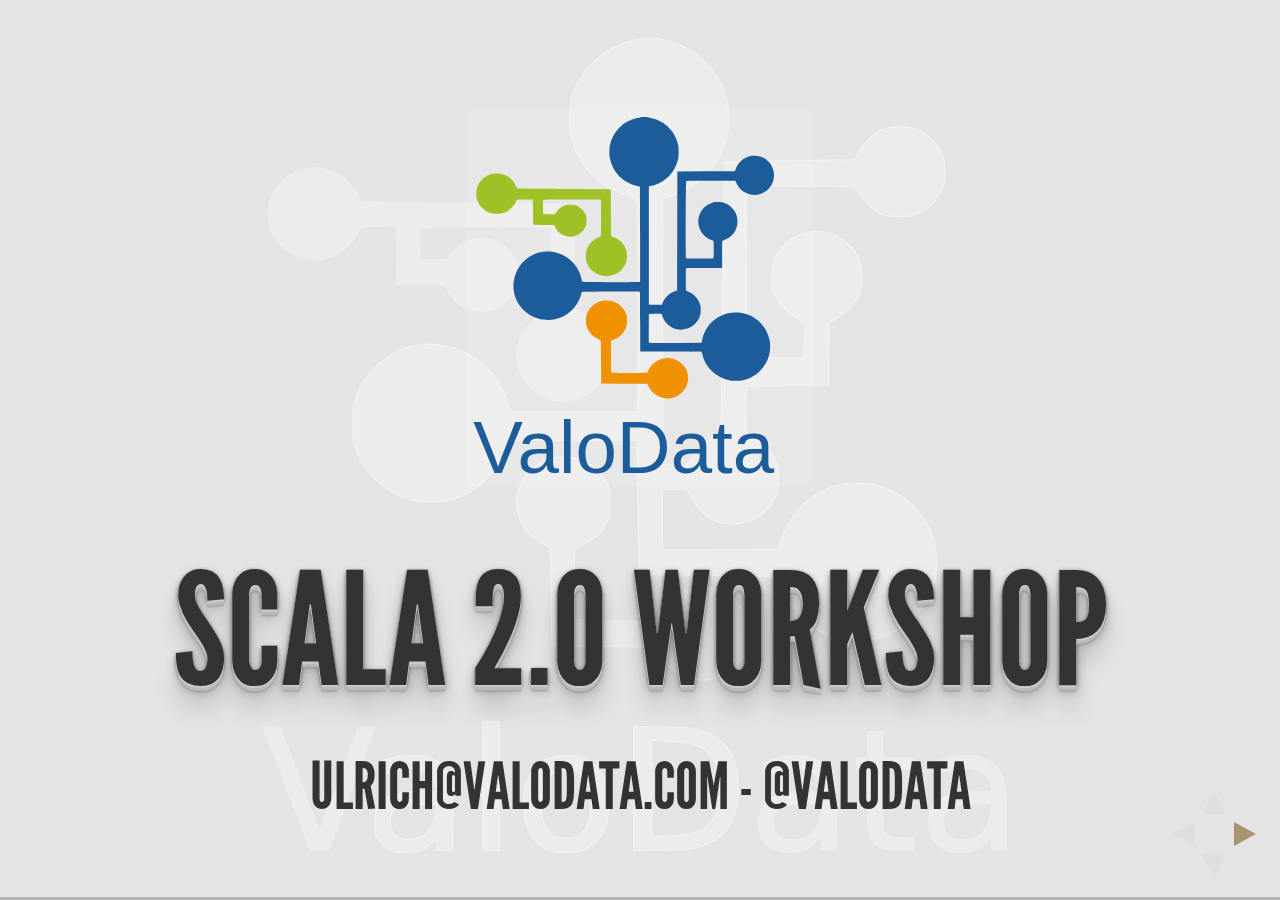
==== ScalaJs/index.html @ 67d509e0 "update index.html" ====
<!doctype html>
<html>
	<head>
		<meta charset="utf-8">
		<meta name="viewport" content="width=device-width, initial-scale=1.0, maximum-scale=1.0, user-scalable=no">

		<title>reveal.js</title>

		<link rel="stylesheet" href="css/reveal.css">
		<link rel="stylesheet" href="css/theme/gris.css">

		<!-- Theme used for syntax highlighting of code -->
		<link rel="stylesheet" href="lib/css/zenburn.css">

		<!-- Printing and PDF exports -->
		<script>
			var link = document.createElement( 'link' );
			link.rel = 'stylesheet';
			link.type = 'text/css';
			link.href = window.location.search.match( /print-pdf/gi ) ? 'css/print/pdf.css' : 'css/print/paper.css';
			document.getElementsByTagName( 'head' )[0].appendChild( link );
		</script>
	</head>
	<body class="default">
		<div class="reveal">
			<div class="slides">
				<section body class="home">
					<p>
					<object data="your.svg" type="image/svg+xml">
  					<img class="plain" width="300px" src="images/valodata_logo.svg"  />
					</object>
					</p>
					<h1 id="scala-workshop">Scala 2.0 Workshop</h1>
					<h3 id="email">ulrich@valodata.com - @valodata</h3>
					
				</section>
				<section>
					<h2 id="agenda">Agenda</h2>
					<ol> 
					<strong><li>Scala for Spark</li>
					<li>Spark</li>
					<li>RDD Operations</li>
					<li>Spark SQL</li>
					<li>Machine Learning</li>
					<li>Data Visualisation</li>
					<li>Self Contained Applications</li>
					</strong>					
					</ol>

				</section>

				<section>
					<h1 id="scala-for-spark">Scala for Spark</h1>
				</section>
				
				<section>
					<h2 id="building-blocks">Building blocks</h2>
					<ul>
						<li>Data</li>
						<li>Expressions</li>
						<li>Functions</li>
						<li>Collections</li>
					</ul>
				</section>


				
				<section>

					<section>
						<h2 id="data">Data</h2>
							<ul>
								<li>Literals, Values, Variables, Types and Naming </li>
							</ul>
					</section>
					<section>
					<h2 id="data_1">Data</h2> 
					<p>Numeric Types:</p>

					<table>
						<thead>
						<tr>
						<th>Name</th>
						<th>Description</th>
						<th>Size</th>
						<th>Min</th>
						<th>Max</th>
						</tr>
						</thead>
						<tbody>
						<tr>
						<td>Byte</td>
						<td>Signed integer</td>
						<td>1byte</td>
						<td>–127</td>
						<td>128</td>
						</tr>
						<tr>
						<td>Short</td>
						<td>Signed integer</td>
						<td>2bytes</td>
						<td>–32768</td>
						<td>32767</td>
						</tr>
						<tr>
						<td>Int</td>
						<td>Signed integer</td>
						<td>4bytes</td>
						<td>–2<sup>31</sup></td>
						<td>2<sup>31</sup>–1</td>
						</tr>
						<tr>
						<td>Long</td>
						<td>Signed integer</td>
						<td>8bytes</td>
						<td>2<sup>63</sup></td>
						<td>2<sup>63</sup>–1</td>
						</tr>
						<tr>
						<td>Float</td>
						<td>Signed floating point</td>
						<td>4bytes</td>
						<td>n/a</td>
						<td>n/a</td>
						</tr>
						<tr>
						<td>Double</td>
						<td>Signed floating point</td>
						<td>8bytes</td>
						<td>n/a</td>
						<td>n/a</td>
						</tr>
						</tbody>
					</table>

					</section>


					<section>
						<h2 id="data_1">Data</h2> 
						<p>Nonnumeric Types Instantiables:</p>
						<table>
							<thead>
							<tr>
							<th>Name</th>
							<th>Description</th>
							</tr>
							</thead>
							<tbody>
							<tr>
							<td>Char</td>
							<td>Unicode character</td>
							</tr>
							<tr>
							<td>Boolean</td>
							<td>true or false</td>
							</tr>
							<tr>
							<td>String</td>
							<td>A string of characters (i.e., text)</td>
							</tr>
							</tbody>
						</table>
					</section>

				
					<section>
						<h2 id="data_1">Data</h2> 
						<p>Nonnumeric Types Non-Instantiables:</p>
						<table>
							<thead>
							<tr>
							<th>Name</th>
							<th>Description</th>
							</tr>
							</thead>
							<tbody>
							<tr>
							<td>Any</td>
							<td>The root of all types in Scala</td>
							</tr>
							<tr>
							<td>AnyVal</td>
							<td>The root of all value types</td>
							</tr>
							<tr>
							<td>AnyRef</td>
							<td>The root of all reference (nonvalue) types</td>
							</tr>
							<tr>
							<td>Nothing</td>
							<td>The subclass of all types</td>
							</tr>
							<tr>
							<td>Null</td>
							<td>The subclass of all AnyRef types signifying a null value</td>
							</tr>
							<tr>
							<td>Unit</td>
							<td>Denotes the lack of a value</td>
							</tr>
							</tbody>
						</table>
					</section>

					<section>
						<h2 id="data_1">Data</h2> 
						<p>Data Types Summary:</p>
						<p><img alt="" src="./images/dataTypes.png" /> </p>
					</section>
					
					<section>
						<h2 id="data_1">Data</h2> 
						<p><strong>Naming:</strong></p>
						<p style="text-align: left" >Scala names can use letters, numbers, and a range of special operator characters. <br />
This makes it possible to use standard mathematical operators (e.g., * and :+ ) and constants (e.g., π and φ ) in place of longer names to make the code more expressive.</p>
<p><strong>Camel Case Convention:</strong><br/></p>
<p style="text-align: left">
- Value and variable names -&gt; start with a lowercase letter and then capitalize additional words. <br />
- Types and classes follow camel case but start with an uppercase letter.</p>
					</section>

					<section>
						<p>Exercise:</p>
						<p> Using the formula (x*9/5)+32 </p>
						<p> Find the temperature in Farenheit </p>
					</section>
					<section>
						<p> Using the formula (x*9/5)+32 </p>
						<p> Find the temperature in Farenheit </p>
						<p>Solution:</p>
  						<pre><code class="scala">scala> val celcius = 24
scala> val farenheit = (celcius*9/5)+32
farenheit: Int = 75
</code></pre>
					</section>
						
				
				</section>

				<section>
					<section>
					
						<h2 id="expression">Expressions</h2>					
						<p><strong>Definition:</strong> A single unit of code that returns a value:</p>
						<pre><code class="scala">scala> "hello"
res0: String = hello

scala> "hel" + 'l' + "o"
res1: String = hello</code></pre>
						<p><strong>Syntax:</strong> Defining Values and Variables, Using Expressions:<p>						
						<pre><code class="scala">val &lt;identifier&gt;[: &lt;type&gt;] = &lt;expression&gt;
var &lt;identifier&gt;[: &lt;type&gt;] = &lt;expression&gt;</code></pre>							

					</section>

					<section>
						<h2 id="expression">Expressions</h2>					
						<p><strong>Blocks:</strong></p>
						<pre><code class="scala">scala> val x = 5 * 20; val amount = x + 10
x: Int = 100
amount: Int = 110</code></pre>
						<pre><code class="scala">scala> val amount = { val x = 5 * 20; x + 10 }
amount: Int = 110</code></pre>		
						<p>Or accross several lines:</p>
						<pre><code class="scala">scala> val amount = {
		    val x = 5 * 20
		    x + 10
		    }
amount: Int = 110</code></pre>								

					</section>
					<section>
						<h2 id="expression">Expressions</h2>					
						<p><strong>If...Else expression:</strong></p>
						<p><strong>Syntax:</strong></p>
						<pre><code class="scala">if ( &lt;boolean expression=""&gt;)  &lt;expression&gt;
else  &lt;expression&gt;</code></pre>
						<p><strong>Example:</strong></p>
						<pre><code class="scala">scala> val x = 10; val y = 20
x: Int = 10
y: Int = 20
scala> val max = if (x > y) x else y
max: Int = 20</code></pre>
									

					</section>
					<section>
						<h2 id="expression">Expressions</h2>					
						<p><strong>Match expression:</strong></p>
						<p><strong>Syntax:</strong></p>
						<pre><code class="scala">&lt;expression&gt; match {
case &lt;pattern match=""&gt; =&gt; &lt;expression&gt;
[case...]
}</code></pre>
						<p><strong>Example:</strong></p>
						<pre><code class="scala">scala> val x = 10; val y = 20
x: Int = 10
y: Int = 20
scala> val max = x > y match {
case true => x
case false => y
 }
max: Int = 20</code></pre>
									

					</section>
					<section>
						<h2 id="expression">Expressions</h2>					
						<p><strong>Loops:</strong></p>
						<p><strong>Syntax:</strong></p>
						<pre><code class="scala">&lt;expression&gt; for (&lt;identifier&gt; <- &lt;iterator&gt;) [yield] [&lt;expression&gt;]
</code></pre>
						<p><strong>Example:</strong></p>
						<pre><code class="scala">scala> val threes = for (i <- 1 to 20 if i % 3 == 0) yield i
threes: scala.collection.immutable.IndexedSeq[Int] = Vector(3, 6, 9, 12, 15, 18) </code></pre>
									

					</section>
					<section>
						<h2 id="expression">Expressions</h2>					
						<p><strong>Exercise:</strong></p>
						<p style="text-align: left">Given a double <strong >amount</strong > , write an expression to return “greater” if it is more than zero, “same” if it equals zero, and “less” if it is less than zero. Can you write this with if..else blocks? How about with match expressions?</p>
					</section>
					<section>
						<h2 id="expression">Expressions</h2>					
						<p><strong>Exercise: Solution</strong></p>
						<p style="text-align: left">Given a double <strong >amount</strong > , write an expression to return “greater” if it is more than zero, “same” if it equals zero, and “less” if it is less than zero. Can you write this with if..else blocks? How about with match expressions?</p>
						<pre><code class="scala">scala> val amount = 1.1
scala> if (amount > 0) "greater" else if (amount < 0) "less" else "same"
res0: String = greater</code></pre> 	
						<pre><code class="scala">scala> amount match {
case x if x > 0 => "greater"
case x if x < 0 => "lesser"
case x => "same"
}
res1: String = greater</code></pre> 					
					</section>
				</section>
				<section>
					<section>
					<h2 id="functions">Functions</h2>
					<li style="text-align: left"><strong>Functional programming languages</strong> are geared to support the creation of highly reusable and composable functions.</li>
					<li style="text-align: left">A simple function (e.g., to double a number) may be picked up and applied
across a 50,000-node list, or given to an actor to be executed either locally or in a remote server.</li>
					</section>
					<section>
					<h2 id="functions">Functions</h2>
					<p><strong>Syntax:</strong> </p>
					<pre><code class="scala">def &lt;identifier&gt;(&lt;identifier&gt;: &lt;type&gt;[, ... ]): &lt;type&gt; = &lt;expression&gt;</code></pre>
					<p><strong>Example:</strong> Function that performs an multiplication</p>
					<pre><code class="scala">scala> def multiplier(x: Int, y: Int): Int = { x * y }
multiplier: (x: Int, y: Int)Int
scala> multiplier(6, 7)
res0: Int = 42 </code></pre>
					
					</section>
					<section>
					<h2 id="functions">Functions</h2>
					<p><strong>Recursive Functions:</strong> </p>
					<p style="text-align: left" ><strong>Definition:</strong> A function that may invoke itself, preferably with some type of parameter or external condition that will be checked to avoid an infinite loop</p>
					<p style="text-align: left" ><strong>Example:</strong> A recursive function that raises an integer by a given positive exponent:</p>
					<pre><code class="scala">scala> def power(x: Int, n: Int): Long = {
if (n >= 1) x * power(x, n-1)
else 1
}
power: (x: Int, n: Int)Long
scala> power(2, 8)
res6: Long = 256</code></pre>
					
					</section>
					<section>
						<h2 id="functions">Functions</h2>					
						<p><strong>Exercise:</strong></p>
						<p style="text-align: left">Write a function that computes the area of a circle given its radius.</p>
					</section>
					<section>
						<h2 id="functions">Functions</h2>					
						<p><strong>Exercise: Solution</strong></p>
						<p style="text-align: left">Write a function that computes the area of a circle given its radius.</p>
						<pre><code class="scala">scala> def area(r:Double) = r * r * 3.14159</code></pre>
						<p> Or:</p>
						<pre><code class="scala">scala> import scala.math._
scala> def area(r:Double) = Pi*pow(r,2)
</code></pre>						
					</section>
					<section>
					<h2 id="functions">Functions</h2>
					<p><strong>Partially Applied Functions and Currying</strong> </p>
					<p>Example of Partialy Applied Function </p>
					<pre><code class="scala">scala> def factorOf(x: Int, y: Int) = y % x == 0
factorOf: (x: Int, y: Int)Boolean</code></pre>
					<pre><code class="scala">scala> val multipleOf3 = factorOf(3, _: Int)
multipleOf3: Int => Boolean = &lt;function1&gt;
scala> val y = multipleOf3(78)
y: Boolean = true</code></pre>
					</section>
					<section>
					<h2 id="functions">Functions</h2>
					<p><strong>Partially Applied Functions and Currying</strong> </p>
					<p>Example of Currying</p>
<p style="text-align: left">Instead of breaking up a parameter list into applied and unapplied parameters, apply the parameters for one list while leaving another list unapplied.</p>
					<pre><code class="scala">scala> def factorOf(x: Int)(y: Int) = y % x == 0
factorOf: (x: Int)(y: Int)Boolean</code></pre>
					<pre><code class="scala">scala> val multipleOf3 = factorOf(3) _
multipleOf3: Int => Boolean = &lt;function1&gt;
scala> val y = multipleOf3(78)
y: Boolean = true</code></pre>
					
					</section>
					<section>
					<h2 id="functions">Functions</h2>
					<p>Exercise:</p>
					<p style="text-align: left"> Write a function literal that takes two integers and returns the higher number.</p>
					<p style="text-align: left">Then write a higher-order function that takes a 3-sized tuple of integers plus this function literal, and uses it to return the maximum value in the tuple.</p>
					</section>

					<section>
					<h2 id="functions">Functions</h2>
					<p>Result:</p>
					<p style="text-align: left"> Write a function literal that takes two integers and returns the higher number. Then
write a higher-order function that takes a 3-sized tuple of integers plus this function
literal, and uses it to return the maximum value in the tuple.</p>
						<pre><code>scala> val max = (x: Int, y: Int) => if (x > y) x else y
max: (Int, Int) => Int = &lt;function2&gt;

scala> max(23, 32)
res0: Int = 32</code></pre>

<pre><code>scala> def pickOne(t: (Int, Int, Int), cmp: (Int, Int) => Int): Int = {
cmp(t._1, cmp(t._2, t._3))
}
pickOne: (t: (Int, Int, Int), cmp: (Int, Int) => Int)Int

scala> pickOne( (14, 7, 9), max )
res1: Int = 14</code></pre>
					</section>
					


				</section>
				<section>
					<section>
					<h2 id="Collections">Collections</h2>
					<p style="text-align: left">Data structures for collecting one or more values of a given type such as arrays, lists, maps, sets, and trees.</p>
					<p style="text-align: left">List: An ordered collection (also known as a sequence). The user of this interface has precise control over where in the list each element is inserted. The user can access elements by their integer index (position in the list), and search for elements in the list.</p>
					<p style="text-align: left">Set: A collection that contains no duplicate elements. More formally, sets contain no pair of elements e1 and e2 such that e1.equals(e2), and at most one null element. As implied by its name, this interface models the mathematical set abstraction.</p>
					</section>
					<section>
					<h2 id="Collections">Collections</h2>
					<p>Lists, Sets, and Maps</p>
					<pre><code>scala> val numbers = List(32, 95, 24, 21, 17)
numbers: List[Int] = List(32, 95, 24, 21, 17)

scala> val colors = List("red", "green", "blue")
colors: List[String] = List(red, green, blue)

scala> println(s"I have ${colors.size} colors: $colors")
I have 3 colors: List(red, green, blue)

scala> colors.head
res0: String = red
scala> colors.tail
res1: List[String] = List(green, blue)

scala> colors(1)
res2: String = green</code></pre>
					</section>
					<section>
					<h2 id="Collections">Collections</h2>
					<p>Lists, Sets, and Maps</p>
					<pre><code>scala> colors.foreach(println)
red
green
blue

scala> val sizes = colors.map( (c: String) => c.size )
sizes: List[Int] = List(3, 5, 4)

scala> val numbers = List(32, 95, 24, 21, 17)
numbers: List[Int] = List(32, 95, 24, 21, 17)

scala> val total = numbers.reduce( (a: Int, b: Int) => a + b )
total: Int = 189

scala> val numbers = 1 :: 2 :: 3 :: Nil
numbers: List[Int] = List(1, 2, 3)</code></pre>
					</section>

					<section>
					<h2 id="Collections">Collections</h2>
					<p>List mapping operations</p>
					<table>
						<thead>
						<tr>
						<th>Name</th><th>Example</th><th>Description</th>
						</tr>
						</thead>
						<tbody>
						<tr>
						<td>collect</td><td>List(0, 1, 0) collect {case 1 =>"ok"}</td><td>Transforms each element using a partial function, retaining applicable elements.</td>
						</tr>
						<tr><td>flatMap </td><td>List("milk,tea")
flatMap (_.split(','))</td><td>Transforms each element using the given function and “flattens” the list of results into this list.</td>
						</tr>						
						</tbody>
					</table>
					</section>
					<section>
					<h2 id="Collections">Collections</h2>
					<p>List mapping operations</p>
					<table>
						<thead>
						<tr>
						<th>Name</th><th>Example</th><th>Description</th>
						</tr>
						</thead>
						<tbody>
						<tr>						
						<td>map</td><td>List("milk","tea")
						map (_.toUpperCase)</td><td>Transforms each element using the given function.</td>
						</tr>						
						</tbody>
					</table>
					</section>
					<section>
					<h2 id="Collections">Collections</h2>
					<p>Math reduction operations</p>
					<table>
						<thead>
						<tr>
						<th>Name</th><th>Example</th><th>Description</th>
						</tr>
						</thead>
						<tbody>
						<tr>						
						<td>max</td><td>List(41, 59, 26).max</td><td>Finds the maximum value in the list.</td>
						</tr>
						<tr>
						<td>min</td><td>List(10.9, 32.5, 4.23, 5.67).min</td><td>Finds the minimum value in the list.</td>
						<tr>
						<td>product <td>List(5, 6, 7).product</td> <td>Multiplies the numbers in the list.</td>
						</tr>
						<tr><td>sum <td>List(11.3, 23.5, 7.2).sum</td> <td>Sums up the numbers in the list.</td>
						</tr>
						</tbody>
					</table>
					</section>
					<section>
					<h2 id="Collections">Collections</h2>
					<p>Boolean reduction operations</p>
					<table>
						<thead>
						<tr>
						<th>Name</th><th>Example</th><th>Description</th>
						</tr>
						</thead>
						<tbody>
						<tr>
						<td>contains</td> <td>List(34, 29, 18) contains 29</td><td>Checks if the list contains this element.</td>
						</tr>
						<tr>
						<td>endsWith</td><td>List(0, 4, 3) endsWith List(4, 3)</td><td>Checks if the list ends with a given list.</td>
						</tr>
						<tr>
						<td>exists</td><td>List(24, 17, 32) exists (_ < 18)</td><td> Checks if a predicate holds true for at least one element in the list.</td>
						</tr>
						</tbody>
					</table>
					</section>
					<section>
					<h2 id="Collections">Collections</h2>
					<p>Boolean reduction operations</p>
					<table>
						<thead>
						<tr>
						<th>Name</th><th>Example</th><th>Description</th>
						</tr>
						</thead>
						<tbody>
						<tr>
						<td>forall</td><td>List(24, 17, 32) forall (_ < 18)</td><td>Checks if a predicate holds true for every element in the list.</td>
						</tr>
						<tr>
						<td>startsWith</td><td>List(0, 4, 3) startsWith List(0)</td><td>Tests whether the list starts with a given list.</td>			
						</tr>
					</tbody>
					</table>
					</section>
					<section>
					<h2 id="Collections">Collections</h2>
					<p>Generic list reduction operations</p>
					<table>
						<thead>
						<tr>
						<th>Name</th><th>Example</th><th>Description</th>
						</tr>
						</thead>
						<tbody>
						<tr>
						<td>fold</td><td>List(4, 5, 6).fold(0)(_ + _) <td>Reduces the list given a starting value and a reduction function.reduction function.</td>
						</tr>
						<tr>
						<td>foldLeft</td> <td>List(4, 5, 6).foldLeft(0)(_ + _) <td>Reduces the list from left to right given a starting value and a reduction function.</td>
						</tr>
						</tbody>
					</table>
					</section>
					<section>
					<h2 id="Collections">Collections</h2>
					<p>Generic list reduction operations</p>
					<table>
						<thead>
						<tr>
						<th>Name</th><th>Example</th><th>Description</th>
						</tr>
						</thead>
						<tbody>
						<tr>
						
						<tr>
						<td>foldRight</td> <td>List(4, 5, 6).foldRight(0)(_ + _) <td>Reduces the list from right to left given a starting value and a reduction function.</td>
						</tr>
						<tr>
						<td>reduce</td> <td>List(4, 5, 6).reduce(_ + _) <td>Reduces the list given a reduction function, starting with the first element in the list.</td>
						</tr>
						</tbody>
					</table>
					</section>
					<section>
					<h2 id="Collections">Collections</h2>
					<p>Generic list reduction operations</p>
					<table>
						<thead>
						<tr>
						<th>Name</th><th>Example</th><th>Description</th>
						</tr>
						</thead>
						<tbody>
						<tr>
						<td>reduceLeft</td> <td>List(4, 5, 6).reduceLeft(_ + _) <td>Reduces the list from left to right given a reduction function, starting with the first element in the list. and a reduction function.</td>
						</tr>
						<tr>
						<td>reduceRight</td> <td>List(4, 5, 6).reduceRight(_ + _) <td>Reduces the list from right to left given a reduction function, starting with the first element in the list.</td>
					</tbody>
					</table>
					</section>

					<section>
					<h2 id="Collections">Collections</h2>
					<p>Generic list reduction operations</p>
					<table>
						<thead>
						<tr>
						<th>Name</th><th>Example</th><th>Description</th>
						</tr>
						</thead>
						<tbody>
						</tr>
						<tr>
						<td>scan</td> <td>List(4, 5, 6).scan(0)(_ + _) <td>Takes a starting value and a reduction function and returns a list of each accumulated value.</td>
						</tr>
						<tr>
						<td>scanLeft</td> <td>List(4, 5, 6).scanLeft(0)(_ + _) <td>Takes a starting value and a reduction function and returns a list of each accumulated value from left to right.</td>
						</tr>
					</tbody>
					</table>
					</section>
					<section>
					<h2 id="Collections">Collections</h2>
					<p>Generic list reduction operations</p>
					<table>
						<thead>
						<tr>
						<th>Name</th><th>Example</th><th>Description</th>
						</tr>
						</thead>
						<tbody>
						<tr>
						<td>scanRight</td> <td>List(4, 5, 6).scanRight(0)(_ + _) <td>Takes a starting value and a reduction function and returns a list of each accumulated value from right to left.</td>
						</tr>
						</tbody>
					</table>
					</section>
					<section>
					<h2 id="Collections">Collections</h2>
						<p>Exercise:</p>
						<p style="text-align: left"> Write a function, first[A](items: List[A], count: Int): List[A] , that re‐ turns the first x number of items in a given list. <br>For example, first(List('a','t','o'), 2) should return List('a','t') .</p>
						<p style="text-align: left"> You could make this a one-liner by invoking one of the built-in list operations that already performs this task, or (preferably) implement your own solution. <br>Can you do so with a for- loop? <br>With foldLeft ? <br>With a recursive function that only accesses head and tail ?</p>
					</section>
					<section>
					<h2 id="Collections">Collections</h2>
						<p>Solution:</p>
						<pre><code>scala> val chars = ('a' to 'f').toList
chars: List[Char] = List(a, b, c, d, e, f)

scala> def first[A](items: List[A], count: Int): List[A] = items take count
first: [A](items: List[A], count: Int)List[A]

scala> first(chars, 3)
res0: List[Char] = List(a, b, c)</code></pre>
					</section>

					<section>
					<h2 id="Collections">Collections</h2>
						<p>Solution: for loop</p>
						<pre><code>scala> def first[A](items: List[A], count: Int): List[A] = {
     val l = for (i <- 0 until count) yield items(i)
     l.toList
     }
first: [A](items: List[A], count: Int)List[A]

scala> first(chars, 3)
res1: List[Char] = List(a, b, c)</code></pre>
					</section>
					<section>
					<h2 id="Collections">Collections</h2>
						<p>Solution: fold left</p>
						<pre><code>scala> def first[A](items: List[A], count: Int): List[A] = {
     items.foldLeft[List[A]](Nil) { (a: List[A], i: A) =>
     if (a.size >= count) a else i :: a
     }.reverse
     }
first: [A](items: List[A], count: Int)List[A]

scala> first(chars, 3)
res2: List[Char] = List(a, b, c)</code></pre>
					</section>	
					<section>
					<h2 id="Collections">Collections</h2>
						<p>Solution: recursive function</p>
						<pre><code>scala> def first[A](items: List[A], count: Int): List[A] = {
     if (count > 0 && items.tail != Nil) items.head :: first(items.tail, count - 1)
     else Nil
     }
first: [A](items: List[A], count: Int)List[A]

scala> first(chars, 3)
res3: List[Char] = List(a, b, c)</code></pre>
					</section>





				</section>
			</div>
		</div>

		<script src="lib/js/head.min.js"></script>
		<script src="js/reveal.js"></script>

		<script>
			// More info https://github.com/hakimel/reveal.js#configuration
			Reveal.initialize({
				history: true,

				// More info https://github.com/hakimel/reveal.js#dependencies
				dependencies: [
					{ src: 'plugin/markdown/marked.js' },
					{ src: 'plugin/markdown/markdown.js' },
					{ src: 'plugin/notes/notes.js', async: true },
					{ src: 'plugin/highlight/highlight.js', async: true, callback: function() { hljs.initHighlightingOnLoad(); } }
				]
			});
		</script>
	</body>
</html>
---- ScalaJs/css/reveal.css ----
/*!
 * reveal.js
 * http://lab.hakim.se/reveal-js
 * MIT licensed
 *
 * Copyright (C) 2016 Hakim El Hattab, http://hakim.se
 */
/*********************************************
 * RESET STYLES
 *********************************************/
html, body, .reveal div, .reveal span, .reveal applet, .reveal object, .reveal iframe,
.reveal h1, .reveal h2, .reveal h3, .reveal h4, .reveal h5, .reveal h6, .reveal p, .reveal blockquote, .reveal pre,
.reveal a, .reveal abbr, .reveal acronym, .reveal address, .reveal big, .reveal cite, .reveal code,
.reveal del, .reveal dfn, .reveal em, .reveal img, .reveal ins, .reveal kbd, .reveal q, .reveal s, .reveal samp,
.reveal small, .reveal strike, .reveal strong, .reveal sub, .reveal sup, .reveal tt, .reveal var,
.reveal b, .reveal u, .reveal center,
.reveal dl, .reveal dt, .reveal dd, .reveal ol, .reveal ul, .reveal li,
.reveal fieldset, .reveal form, .reveal label, .reveal legend,
.reveal table, .reveal caption, .reveal tbody, .reveal tfoot, .reveal thead, .reveal tr, .reveal th, .reveal td,
.reveal article, .reveal aside, .reveal canvas, .reveal details, .reveal embed,
.reveal figure, .reveal figcaption, .reveal footer, .reveal header, .reveal hgroup,
.reveal menu, .reveal nav, .reveal output, .reveal ruby, .reveal section, .reveal summary,
.reveal time, .reveal mark, .reveal audio, .reveal video {
  margin: 0;
  padding: 0;
  border: 0;
  font-size: 100%;
  font: inherit;
  vertical-align: baseline; }

.reveal article, .reveal aside, .reveal details, .reveal figcaption, .reveal figure,
.reveal footer, .reveal header, .reveal hgroup, .reveal menu, .reveal nav, .reveal section {
  display: block; }

/*********************************************
 * GLOBAL STYLES
 *********************************************/
html,
body {
  width: 100%;
  height: 100%;
  overflow: hidden; }

body {
  position: relative;
  line-height: 1;
  background-color: #fff;
  color: #000; }

/*********************************************
 * VIEW FRAGMENTS
 *********************************************/
.reveal .slides section .fragment {
  opacity: 0;
  visibility: hidden;
  -webkit-transition: all .2s ease;
          transition: all .2s ease; }
  .reveal .slides section .fragment.visible {
    opacity: 1;
    visibility: visible; }

.reveal .slides section .fragment.grow {
  opacity: 1;
  visibility: visible; }
  .reveal .slides section .fragment.grow.visible {
    -webkit-transform: scale(1.3);
            transform: scale(1.3); }

.reveal .slides section .fragment.shrink {
  opacity: 1;
  visibility: visible; }
  .reveal .slides section .fragment.shrink.visible {
    -webkit-transform: scale(0.7);
            transform: scale(0.7); }

.reveal .slides section .fragment.zoom-in {
  -webkit-transform: scale(0.1);
          transform: scale(0.1); }
  .reveal .slides section .fragment.zoom-in.visible {
    -webkit-transform: none;
            transform: none; }

.reveal .slides section .fragment.fade-out {
  opacity: 1;
  visibility: visible; }
  .reveal .slides section .fragment.fade-out.visible {
    opacity: 0;
    visibility: hidden; }

.reveal .slides section .fragment.semi-fade-out {
  opacity: 1;
  visibility: visible; }
  .reveal .slides section .fragment.semi-fade-out.visible {
    opacity: 0.5;
    visibility: visible; }

.reveal .slides section .fragment.strike {
  opacity: 1;
  visibility: visible; }
  .reveal .slides section .fragment.strike.visible {
    text-decoration: line-through; }

.reveal .slides section .fragment.fade-up {
  -webkit-transform: translate(0, 20%);
          transform: translate(0, 20%); }
  .reveal .slides section .fragment.fade-up.visible {
    -webkit-transform: translate(0, 0);
            transform: translate(0, 0); }

.reveal .slides section .fragment.fade-down {
  -webkit-transform: translate(0, -20%);
          transform: translate(0, -20%); }
  .reveal .slides section .fragment.fade-down.visible {
    -webkit-transform: translate(0, 0);
            transform: translate(0, 0); }

.reveal .slides section .fragment.fade-right {
  -webkit-transform: translate(-20%, 0);
          transform: translate(-20%, 0); }
  .reveal .slides section .fragment.fade-right.visible {
    -webkit-transform: translate(0, 0);
            transform: translate(0, 0); }

.reveal .slides section .fragment.fade-left {
  -webkit-transform: translate(20%, 0);
          transform: translate(20%, 0); }
  .reveal .slides section .fragment.fade-left.visible {
    -webkit-transform: translate(0, 0);
            transform: translate(0, 0); }

.reveal .slides section .fragment.current-visible {
  opacity: 0;
  visibility: hidden; }
  .reveal .slides section .fragment.current-visible.current-fragment {
    opacity: 1;
    visibility: visible; }

.reveal .slides section .fragment.highlight-red,
.reveal .slides section .fragment.highlight-current-red,
.reveal .slides section .fragment.highlight-green,
.reveal .slides section .fragment.highlight-current-green,
.reveal .slides section .fragment.highlight-blue,
.reveal .slides section .fragment.highlight-current-blue {
  opacity: 1;
  visibility: visible; }

.reveal .slides section .fragment.highlight-red.visible {
  color: #ff2c2d; }

.reveal .slides section .fragment.highlight-green.visible {
  color: #17ff2e; }

.reveal .slides section .fragment.highlight-blue.visible {
  color: #1b91ff; }

.reveal .slides section .fragment.highlight-current-red.current-fragment {
  color: #ff2c2d; }

.reveal .slides section .fragment.highlight-current-green.current-fragment {
  color: #17ff2e; }

.reveal .slides section .fragment.highlight-current-blue.current-fragment {
  color: #1b91ff; }

/*********************************************
 * DEFAULT ELEMENT STYLES
 *********************************************/
/* Fixes issue in Chrome where italic fonts did not appear when printing to PDF */
.reveal:after {
  content: '';
  font-style: italic; }

.reveal iframe {
  z-index: 1; }

/** Prevents layering issues in certain browser/transition combinations */
.reveal a {
  position: relative; }

.reveal .stretch {
  max-width: none;
  max-height: none; }

.reveal pre.stretch code {
  height: 100%;
  max-height: 100%;
  box-sizing: border-box; }

/*********************************************
 * CONTROLS
 *********************************************/
.reveal .controls {
  display: none;
  position: fixed;
  width: 110px;
  height: 110px;
  z-index: 30;
  right: 10px;
  bottom: 10px;
  -webkit-user-select: none; }

.reveal .controls button {
  padding: 0;
  position: absolute;
  opacity: 0.05;
  width: 0;
  height: 0;
  background-color: transparent;
  border: 12px solid transparent;
  -webkit-transform: scale(0.9999);
          transform: scale(0.9999);
  -webkit-transition: all 0.2s ease;
          transition: all 0.2s ease;
  -webkit-appearance: none;
  -webkit-tap-highlight-color: transparent; }

.reveal .controls .enabled {
  opacity: 0.7;
  cursor: pointer; }

.reveal .controls .enabled:active {
  margin-top: 1px; }

.reveal .controls .navigate-left {
  top: 42px;
  border-right-width: 22px;
  border-right-color: #000; }

.reveal .controls .navigate-left.fragmented {
  opacity: 0.3; }

.reveal .controls .navigate-right {
  left: 74px;
  top: 42px;
  border-left-width: 22px;
  border-left-color: #000; }

.reveal .controls .navigate-right.fragmented {
  opacity: 0.3; }

.reveal .controls .navigate-up {
  left: 42px;
  border-bottom-width: 22px;
  border-bottom-color: #000; }

.reveal .controls .navigate-up.fragmented {
  opacity: 0.3; }

.reveal .controls .navigate-down {
  left: 42px;
  top: 74px;
  border-top-width: 22px;
  border-top-color: #000; }

.reveal .controls .navigate-down.fragmented {
  opacity: 0.3; }

/*********************************************
 * PROGRESS BAR
 *********************************************/
.reveal .progress {
  position: fixed;
  display: none;
  height: 3px;
  width: 100%;
  bottom: 0;
  left: 0;
  z-index: 10;
  background-color: rgba(0, 0, 0, 0.2); }

.reveal .progress:after {
  content: '';
  display: block;
  position: absolute;
  height: 20px;
  width: 100%;
  top: -20px; }

.reveal .progress span {
  display: block;
  height: 100%;
  width: 0px;
  background-color: #000;
  -webkit-transition: width 800ms cubic-bezier(0.26, 0.86, 0.44, 0.985);
          transition: width 800ms cubic-bezier(0.26, 0.86, 0.44, 0.985); }

/*********************************************
 * SLIDE NUMBER
 *********************************************/
.reveal .slide-number {
  position: fixed;
  display: block;
  right: 8px;
  bottom: 8px;
  z-index: 31;
  font-family: Helvetica, sans-serif;
  font-size: 12px;
  line-height: 1;
  color: #fff;
  background-color: rgba(0, 0, 0, 0.4);
  padding: 5px; }

.reveal .slide-number-delimiter {
  margin: 0 3px; }

/*********************************************
 * SLIDES
 *********************************************/
.reveal {
  position: relative;
  width: 100%;
  height: 100%;
  overflow: hidden;
  -ms-touch-action: none;
      touch-action: none; }

.reveal .slides {
  position: absolute;
  width: 100%;
  height: 100%;
  top: 0;
  right: 0;
  bottom: 0;
  left: 0;
  margin: auto;
  overflow: visible;
  z-index: 1;
  text-align: center;
  -webkit-perspective: 600px;
          perspective: 600px;
  -webkit-perspective-origin: 50% 40%;
          perspective-origin: 50% 40%; }

.reveal .slides > section {
  -ms-perspective: 600px; }

.reveal .slides > section,
.reveal .slides > section > section {
  display: none;
  position: absolute;
  width: 100%;
  padding: 20px 0px;
  z-index: 10;
  -webkit-transform-style: preserve-3d;
          transform-style: preserve-3d;
  -webkit-transition: -webkit-transform-origin 800ms cubic-bezier(0.26, 0.86, 0.44, 0.985), -webkit-transform 800ms cubic-bezier(0.26, 0.86, 0.44, 0.985), visibility 800ms cubic-bezier(0.26, 0.86, 0.44, 0.985), opacity 800ms cubic-bezier(0.26, 0.86, 0.44, 0.985);
          transition: transform-origin 800ms cubic-bezier(0.26, 0.86, 0.44, 0.985), transform 800ms cubic-bezier(0.26, 0.86, 0.44, 0.985), visibility 800ms cubic-bezier(0.26, 0.86, 0.44, 0.985), opacity 800ms cubic-bezier(0.26, 0.86, 0.44, 0.985); }

/* Global transition speed settings */
.reveal[data-transition-speed="fast"] .slides section {
  -webkit-transition-duration: 400ms;
          transition-duration: 400ms; }

.reveal[data-transition-speed="slow"] .slides section {
  -webkit-transition-duration: 1200ms;
          transition-duration: 1200ms; }

/* Slide-specific transition speed overrides */
.reveal .slides section[data-transition-speed="fast"] {
  -webkit-transition-duration: 400ms;
          transition-duration: 400ms; }

.reveal .slides section[data-transition-speed="slow"] {
  -webkit-transition-duration: 1200ms;
          transition-duration: 1200ms; }

.reveal .slides > section.stack {
  padding-top: 0;
  padding-bottom: 0; }

.reveal .slides > section.present,
.reveal .slides > section > section.present {
  display: block;
  z-index: 11;
  opacity: 1; }

.reveal.center,
.reveal.center .slides,
.reveal.center .slides section {
  min-height: 0 !important; }

/* Don't allow interaction with invisible slides */
.reveal .slides > section.future,
.reveal .slides > section > section.future,
.reveal .slides > section.past,
.reveal .slides > section > section.past {
  pointer-events: none; }

.reveal.overview .slides > section,
.reveal.overview .slides > section > section {
  pointer-events: auto; }

.reveal .slides > section.past,
.reveal .slides > section.future,
.reveal .slides > section > section.past,
.reveal .slides > section > section.future {
  opacity: 0; }

/*********************************************
 * Mixins for readability of transitions
 *********************************************/
/*********************************************
 * SLIDE TRANSITION
 * Aliased 'linear' for backwards compatibility
 *********************************************/
.reveal.slide section {
  -webkit-backface-visibility: hidden;
          backface-visibility: hidden; }

.reveal .slides > section[data-transition=slide].past,
.reveal .slides > section[data-transition~=slide-out].past,
.reveal.slide .slides > section:not([data-transition]).past {
  -webkit-transform: translate(-150%, 0);
          transform: translate(-150%, 0); }

.reveal .slides > section[data-transition=slide].future,
.reveal .slides > section[data-transition~=slide-in].future,
.reveal.slide .slides > section:not([data-transition]).future {
  -webkit-transform: translate(150%, 0);
          transform: translate(150%, 0); }

.reveal .slides > section > section[data-transition=slide].past,
.reveal .slides > section > section[data-transition~=slide-out].past,
.reveal.slide .slides > section > section:not([data-transition]).past {
  -webkit-transform: translate(0, -150%);
          transform: translate(0, -150%); }

.reveal .slides > section > section[data-transition=slide].future,
.reveal .slides > section > section[data-transition~=slide-in].future,
.reveal.slide .slides > section > section:not([data-transition]).future {
  -webkit-transform: translate(0, 150%);
          transform: translate(0, 150%); }

.reveal.linear section {
  -webkit-backface-visibility: hidden;
          backface-visibility: hidden; }

.reveal .slides > section[data-transition=linear].past,
.reveal .slides > section[data-transition~=linear-out].past,
.reveal.linear .slides > section:not([data-transition]).past {
  -webkit-transform: translate(-150%, 0);
          transform: translate(-150%, 0); }

.reveal .slides > section[data-transition=linear].future,
.reveal .slides > section[data-transition~=linear-in].future,
.reveal.linear .slides > section:not([data-transition]).future {
  -webkit-transform: translate(150%, 0);
          transform: translate(150%, 0); }

.reveal .slides > section > section[data-transition=linear].past,
.reveal .slides > section > section[data-transition~=linear-out].past,
.reveal.linear .slides > section > section:not([data-transition]).past {
  -webkit-transform: translate(0, -150%);
          transform: translate(0, -150%); }

.reveal .slides > section > section[data-transition=linear].future,
.reveal .slides > section > section[data-transition~=linear-in].future,
.reveal.linear .slides > section > section:not([data-transition]).future {
  -webkit-transform: translate(0, 150%);
          transform: translate(0, 150%); }

/*********************************************
 * CONVEX TRANSITION
 * Aliased 'default' for backwards compatibility
 *********************************************/
.reveal .slides > section[data-transition=default].past,
.reveal .slides > section[data-transition~=default-out].past,
.reveal.default .slides > section:not([data-transition]).past {
  -webkit-transform: translate3d(-100%, 0, 0) rotateY(-90deg) translate3d(-100%, 0, 0);
          transform: translate3d(-100%, 0, 0) rotateY(-90deg) translate3d(-100%, 0, 0); }

.reveal .slides > section[data-transition=default].future,
.reveal .slides > section[data-transition~=default-in].future,
.reveal.default .slides > section:not([data-transition]).future {
  -webkit-transform: translate3d(100%, 0, 0) rotateY(90deg) translate3d(100%, 0, 0);
          transform: translate3d(100%, 0, 0) rotateY(90deg) translate3d(100%, 0, 0); }

.reveal .slides > section > section[data-transition=default].past,
.reveal .slides > section > section[data-transition~=default-out].past,
.reveal.default .slides > section > section:not([data-transition]).past {
  -webkit-transform: translate3d(0, -300px, 0) rotateX(70deg) translate3d(0, -300px, 0);
          transform: translate3d(0, -300px, 0) rotateX(70deg) translate3d(0, -300px, 0); }

.reveal .slides > section > section[data-transition=default].future,
.reveal .slides > section > section[data-transition~=default-in].future,
.reveal.default .slides > section > section:not([data-transition]).future {
  -webkit-transform: translate3d(0, 300px, 0) rotateX(-70deg) translate3d(0, 300px, 0);
          transform: translate3d(0, 300px, 0) rotateX(-70deg) translate3d(0, 300px, 0); }

.reveal .slides > section[data-transition=convex].past,
.reveal .slides > section[data-transition~=convex-out].past,
.reveal.convex .slides > section:not([data-transition]).past {
  -webkit-transform: translate3d(-100%, 0, 0) rotateY(-90deg) translate3d(-100%, 0, 0);
          transform: translate3d(-100%, 0, 0) rotateY(-90deg) translate3d(-100%, 0, 0); }

.reveal .slides > section[data-transition=convex].future,
.reveal .slides > section[data-transition~=convex-in].future,
.reveal.convex .slides > section:not([data-transition]).future {
  -webkit-transform: translate3d(100%, 0, 0) rotateY(90deg) translate3d(100%, 0, 0);
          transform: translate3d(100%, 0, 0) rotateY(90deg) translate3d(100%, 0, 0); }

.reveal .slides > section > section[data-transition=convex].past,
.reveal .slides > section > section[data-transition~=convex-out].past,
.reveal.convex .slides > section > section:not([data-transition]).past {
  -webkit-transform: translate3d(0, -300px, 0) rotateX(70deg) translate3d(0, -300px, 0);
          transform: translate3d(0, -300px, 0) rotateX(70deg) translate3d(0, -300px, 0); }

.reveal .slides > section > section[data-transition=convex].future,
.reveal .slides > section > section[data-transition~=convex-in].future,
.reveal.convex .slides > section > section:not([data-transition]).future {
  -webkit-transform: translate3d(0, 300px, 0) rotateX(-70deg) translate3d(0, 300px, 0);
          transform: translate3d(0, 300px, 0) rotateX(-70deg) translate3d(0, 300px, 0); }

/*********************************************
 * CONCAVE TRANSITION
 *********************************************/
.reveal .slides > section[data-transition=concave].past,
.reveal .slides > section[data-transition~=concave-out].past,
.reveal.concave .slides > section:not([data-transition]).past {
  -webkit-transform: translate3d(-100%, 0, 0) rotateY(90deg) translate3d(-100%, 0, 0);
          transform: translate3d(-100%, 0, 0) rotateY(90deg) translate3d(-100%, 0, 0); }

.reveal .slides > section[data-transition=concave].future,
.reveal .slides > section[data-transition~=concave-in].future,
.reveal.concave .slides > section:not([data-transition]).future {
  -webkit-transform: translate3d(100%, 0, 0) rotateY(-90deg) translate3d(100%, 0, 0);
          transform: translate3d(100%, 0, 0) rotateY(-90deg) translate3d(100%, 0, 0); }

.reveal .slides > section > section[data-transition=concave].past,
.reveal .slides > section > section[data-transition~=concave-out].past,
.reveal.concave .slides > section > section:not([data-transition]).past {
  -webkit-transform: translate3d(0, -80%, 0) rotateX(-70deg) translate3d(0, -80%, 0);
          transform: translate3d(0, -80%, 0) rotateX(-70deg) translate3d(0, -80%, 0); }

.reveal .slides > section > section[data-transition=concave].future,
.reveal .slides > section > section[data-transition~=concave-in].future,
.reveal.concave .slides > section > section:not([data-transition]).future {
  -webkit-transform: translate3d(0, 80%, 0) rotateX(70deg) translate3d(0, 80%, 0);
          transform: translate3d(0, 80%, 0) rotateX(70deg) translate3d(0, 80%, 0); }

/*********************************************
 * ZOOM TRANSITION
 *********************************************/
.reveal .slides section[data-transition=zoom],
.reveal.zoom .slides section:not([data-transition]) {
  -webkit-transition-timing-function: ease;
          transition-timing-function: ease; }

.reveal .slides > section[data-transition=zoom].past,
.reveal .slides > section[data-transition~=zoom-out].past,
.reveal.zoom .slides > section:not([data-transition]).past {
  visibility: hidden;
  -webkit-transform: scale(16);
          transform: scale(16); }

.reveal .slides > section[data-transition=zoom].future,
.reveal .slides > section[data-transition~=zoom-in].future,
.reveal.zoom .slides > section:not([data-transition]).future {
  visibility: hidden;
  -webkit-transform: scale(0.2);
          transform: scale(0.2); }

.reveal .slides > section > section[data-transition=zoom].past,
.reveal .slides > section > section[data-transition~=zoom-out].past,
.reveal.zoom .slides > section > section:not([data-transition]).past {
  -webkit-transform: translate(0, -150%);
          transform: translate(0, -150%); }

.reveal .slides > section > section[data-transition=zoom].future,
.reveal .slides > section > section[data-transition~=zoom-in].future,
.reveal.zoom .slides > section > section:not([data-transition]).future {
  -webkit-transform: translate(0, 150%);
          transform: translate(0, 150%); }

/*********************************************
 * CUBE TRANSITION
 *********************************************/
.reveal.cube .slides {
  -webkit-perspective: 1300px;
          perspective: 1300px; }

.reveal.cube .slides section {
  padding: 30px;
  min-height: 700px;
  -webkit-backface-visibility: hidden;
          backface-visibility: hidden;
  box-sizing: border-box; }

.reveal.center.cube .slides section {
  min-height: 0; }

.reveal.cube .slides section:not(.stack):before {
  content: '';
  position: absolute;
  display: block;
  width: 100%;
  height: 100%;
  left: 0;
  top: 0;
  background: rgba(0, 0, 0, 0.1);
  border-radius: 4px;
  -webkit-transform: translateZ(-20px);
          transform: translateZ(-20px); }

.reveal.cube .slides section:not(.stack):after {
  content: '';
  position: absolute;
  display: block;
  width: 90%;
  height: 30px;
  left: 5%;
  bottom: 0;
  background: none;
  z-index: 1;
  border-radius: 4px;
  box-shadow: 0px 95px 25px rgba(0, 0, 0, 0.2);
  -webkit-transform: translateZ(-90px) rotateX(65deg);
          transform: translateZ(-90px) rotateX(65deg); }

.reveal.cube .slides > section.stack {
  padding: 0;
  background: none; }

.reveal.cube .slides > section.past {
  -webkit-transform-origin: 100% 0%;
          transform-origin: 100% 0%;
  -webkit-transform: translate3d(-100%, 0, 0) rotateY(-90deg);
          transform: translate3d(-100%, 0, 0) rotateY(-90deg); }

.reveal.cube .slides > section.future {
  -webkit-transform-origin: 0% 0%;
          transform-origin: 0% 0%;
  -webkit-transform: translate3d(100%, 0, 0) rotateY(90deg);
          transform: translate3d(100%, 0, 0) rotateY(90deg); }

.reveal.cube .slides > section > section.past {
  -webkit-transform-origin: 0% 100%;
          transform-origin: 0% 100%;
  -webkit-transform: translate3d(0, -100%, 0) rotateX(90deg);
          transform: translate3d(0, -100%, 0) rotateX(90deg); }

.reveal.cube .slides > section > section.future {
  -webkit-transform-origin: 0% 0%;
          transform-origin: 0% 0%;
  -webkit-transform: translate3d(0, 100%, 0) rotateX(-90deg);
          transform: translate3d(0, 100%, 0) rotateX(-90deg); }

/*********************************************
 * PAGE TRANSITION
 *********************************************/
.reveal.page .slides {
  -webkit-perspective-origin: 0% 50%;
          perspective-origin: 0% 50%;
  -webkit-perspective: 3000px;
          perspective: 3000px; }

.reveal.page .slides section {
  padding: 30px;
  min-height: 700px;
  box-sizing: border-box; }

.reveal.page .slides section.past {
  z-index: 12; }

.reveal.page .slides section:not(.stack):before {
  content: '';
  position: absolute;
  display: block;
  width: 100%;
  height: 100%;
  left: 0;
  top: 0;
  background: rgba(0, 0, 0, 0.1);
  -webkit-transform: translateZ(-20px);
          transform: translateZ(-20px); }

.reveal.page .slides section:not(.stack):after {
  content: '';
  position: absolute;
  display: block;
  width: 90%;
  height: 30px;
  left: 5%;
  bottom: 0;
  background: none;
  z-index: 1;
  border-radius: 4px;
  box-shadow: 0px 95px 25px rgba(0, 0, 0, 0.2);
  -webkit-transform: translateZ(-90px) rotateX(65deg); }

.reveal.page .slides > section.stack {
  padding: 0;
  background: none; }

.reveal.page .slides > section.past {
  -webkit-transform-origin: 0% 0%;
          transform-origin: 0% 0%;
  -webkit-transform: translate3d(-40%, 0, 0) rotateY(-80deg);
          transform: translate3d(-40%, 0, 0) rotateY(-80deg); }

.reveal.page .slides > section.future {
  -webkit-transform-origin: 100% 0%;
          transform-origin: 100% 0%;
  -webkit-transform: translate3d(0, 0, 0);
          transform: translate3d(0, 0, 0); }

.reveal.page .slides > section > section.past {
  -webkit-transform-origin: 0% 0%;
          transform-origin: 0% 0%;
  -webkit-transform: translate3d(0, -40%, 0) rotateX(80deg);
          transform: translate3d(0, -40%, 0) rotateX(80deg); }

.reveal.page .slides > section > section.future {
  -webkit-transform-origin: 0% 100%;
          transform-origin: 0% 100%;
  -webkit-transform: translate3d(0, 0, 0);
          transform: translate3d(0, 0, 0); }

/*********************************************
 * FADE TRANSITION
 *********************************************/
.reveal .slides section[data-transition=fade],
.reveal.fade .slides section:not([data-transition]),
.reveal.fade .slides > section > section:not([data-transition]) {
  -webkit-transform: none;
          transform: none;
  -webkit-transition: opacity 0.5s;
          transition: opacity 0.5s; }

.reveal.fade.overview .slides section,
.reveal.fade.overview .slides > section > section {
  -webkit-transition: none;
          transition: none; }

/*********************************************
 * NO TRANSITION
 *********************************************/
.reveal .slides section[data-transition=none],
.reveal.none .slides section:not([data-transition]) {
  -webkit-transform: none;
          transform: none;
  -webkit-transition: none;
          transition: none; }

/*********************************************
 * PAUSED MODE
 *********************************************/
.reveal .pause-overlay {
  position: absolute;
  top: 0;
  left: 0;
  width: 100%;
  height: 100%;
  background: black;
  visibility: hidden;
  opacity: 0;
  z-index: 100;
  -webkit-transition: all 1s ease;
          transition: all 1s ease; }

.reveal.paused .pause-overlay {
  visibility: visible;
  opacity: 1; }

/*********************************************
 * FALLBACK
 *********************************************/
.no-transforms {
  overflow-y: auto; }

.no-transforms .reveal .slides {
  position: relative;
  width: 80%;
  height: auto !important;
  top: 0;
  left: 50%;
  margin: 0;
  text-align: center; }

.no-transforms .reveal .controls,
.no-transforms .reveal .progress {
  display: none !important; }

.no-transforms .reveal .slides section {
  display: block !important;
  opacity: 1 !important;
  position: relative !important;
  height: auto;
  min-height: 0;
  top: 0;
  left: -50%;
  margin: 70px 0;
  -webkit-transform: none;
          transform: none; }

.no-transforms .reveal .slides section section {
  left: 0; }

.reveal .no-transition,
.reveal .no-transition * {
  -webkit-transition: none !important;
          transition: none !important; }

/*********************************************
 * PER-SLIDE BACKGROUNDS
 *********************************************/
.reveal .backgrounds {
  position: absolute;
  width: 100%;
  height: 100%;
  top: 0;
  left: 0;
  -webkit-perspective: 600px;
          perspective: 600px; }

.reveal .slide-background {
  display: none;
  position: absolute;
  width: 100%;
  height: 100%;
  opacity: 0;
  visibility: hidden;
  background-color: transparent;
  background-position: 50% 50%;
  background-repeat: no-repeat;
  background-size: cover;
  -webkit-transition: all 800ms cubic-bezier(0.26, 0.86, 0.44, 0.985);
          transition: all 800ms cubic-bezier(0.26, 0.86, 0.44, 0.985); }

.reveal .slide-background.stack {
  display: block; }

.reveal .slide-background.present {
  opacity: 1;
  visibility: visible; }

.print-pdf .reveal .slide-background {
  opacity: 1 !important;
  visibility: visible !important; }

/* Video backgrounds */
.reveal .slide-background video {
  position: absolute;
  width: 100%;
  height: 100%;
  max-width: none;
  max-height: none;
  top: 0;
  left: 0; }

/* Immediate transition style */
.reveal[data-background-transition=none] > .backgrounds .slide-background,
.reveal > .backgrounds .slide-background[data-background-transition=none] {
  -webkit-transition: none;
          transition: none; }

/* Slide */
.reveal[data-background-transition=slide] > .backgrounds .slide-background,
.reveal > .backgrounds .slide-background[data-background-transition=slide] {
  opacity: 1;
  -webkit-backface-visibility: hidden;
          backface-visibility: hidden; }

.reveal[data-background-transition=slide] > .backgrounds .slide-background.past,
.reveal > .backgrounds .slide-background.past[data-background-transition=slide] {
  -webkit-transform: translate(-100%, 0);
          transform: translate(-100%, 0); }

.reveal[data-background-transition=slide] > .backgrounds .slide-background.future,
.reveal > .backgrounds .slide-background.future[data-background-transition=slide] {
  -webkit-transform: translate(100%, 0);
          transform: translate(100%, 0); }

.reveal[data-background-transition=slide] > .backgrounds .slide-background > .slide-background.past,
.reveal > .backgrounds .slide-background > .slide-background.past[data-background-transition=slide] {
  -webkit-transform: translate(0, -100%);
          transform: translate(0, -100%); }

.reveal[data-background-transition=slide] > .backgrounds .slide-background > .slide-background.future,
.reveal > .backgrounds .slide-background > .slide-background.future[data-background-transition=slide] {
  -webkit-transform: translate(0, 100%);
          transform: translate(0, 100%); }

/* Convex */
.reveal[data-background-transition=convex] > .backgrounds .slide-background.past,
.reveal > .backgrounds .slide-background.past[data-background-transition=convex] {
  opacity: 0;
  -webkit-transform: translate3d(-100%, 0, 0) rotateY(-90deg) translate3d(-100%, 0, 0);
          transform: translate3d(-100%, 0, 0) rotateY(-90deg) translate3d(-100%, 0, 0); }

.reveal[data-background-transition=convex] > .backgrounds .slide-background.future,
.reveal > .backgrounds .slide-background.future[data-background-transition=convex] {
  opacity: 0;
  -webkit-transform: translate3d(100%, 0, 0) rotateY(90deg) translate3d(100%, 0, 0);
          transform: translate3d(100%, 0, 0) rotateY(90deg) translate3d(100%, 0, 0); }

.reveal[data-background-transition=convex] > .backgrounds .slide-background > .slide-background.past,
.reveal > .backgrounds .slide-background > .slide-background.past[data-background-transition=convex] {
  opacity: 0;
  -webkit-transform: translate3d(0, -100%, 0) rotateX(90deg) translate3d(0, -100%, 0);
          transform: translate3d(0, -100%, 0) rotateX(90deg) translate3d(0, -100%, 0); }

.reveal[data-background-transition=convex] > .backgrounds .slide-background > .slide-background.future,
.reveal > .backgrounds .slide-background > .slide-background.future[data-background-transition=convex] {
  opacity: 0;
  -webkit-transform: translate3d(0, 100%, 0) rotateX(-90deg) translate3d(0, 100%, 0);
          transform: translate3d(0, 100%, 0) rotateX(-90deg) translate3d(0, 100%, 0); }

/* Concave */
.reveal[data-background-transition=concave] > .backgrounds .slide-background.past,
.reveal > .backgrounds .slide-background.past[data-background-transition=concave] {
  opacity: 0;
  -webkit-transform: translate3d(-100%, 0, 0) rotateY(90deg) translate3d(-100%, 0, 0);
          transform: translate3d(-100%, 0, 0) rotateY(90deg) translate3d(-100%, 0, 0); }

.reveal[data-background-transition=concave] > .backgrounds .slide-background.future,
.reveal > .backgrounds .slide-background.future[data-background-transition=concave] {
  opacity: 0;
  -webkit-transform: translate3d(100%, 0, 0) rotateY(-90deg) translate3d(100%, 0, 0);
          transform: translate3d(100%, 0, 0) rotateY(-90deg) translate3d(100%, 0, 0); }

.reveal[data-background-transition=concave] > .backgrounds .slide-background > .slide-background.past,
.reveal > .backgrounds .slide-background > .slide-background.past[data-background-transition=concave] {
  opacity: 0;
  -webkit-transform: translate3d(0, -100%, 0) rotateX(-90deg) translate3d(0, -100%, 0);
          transform: translate3d(0, -100%, 0) rotateX(-90deg) translate3d(0, -100%, 0); }

.reveal[data-background-transition=concave] > .backgrounds .slide-background > .slide-background.future,
.reveal > .backgrounds .slide-background > .slide-background.future[data-background-transition=concave] {
  opacity: 0;
  -webkit-transform: translate3d(0, 100%, 0) rotateX(90deg) translate3d(0, 100%, 0);
          transform: translate3d(0, 100%, 0) rotateX(90deg) translate3d(0, 100%, 0); }

/* Zoom */
.reveal[data-background-transition=zoom] > .backgrounds .slide-background,
.reveal > .backgrounds .slide-background[data-background-transition=zoom] {
  -webkit-transition-timing-function: ease;
          transition-timing-function: ease; }

.reveal[data-background-transition=zoom] > .backgrounds .slide-background.past,
.reveal > .backgrounds .slide-background.past[data-background-transition=zoom] {
  opacity: 0;
  visibility: hidden;
  -webkit-transform: scale(16);
          transform: scale(16); }

.reveal[data-background-transition=zoom] > .backgrounds .slide-background.future,
.reveal > .backgrounds .slide-background.future[data-background-transition=zoom] {
  opacity: 0;
  visibility: hidden;
  -webkit-transform: scale(0.2);
          transform: scale(0.2); }

.reveal[data-background-transition=zoom] > .backgrounds .slide-background > .slide-background.past,
.reveal > .backgrounds .slide-background > .slide-background.past[data-background-transition=zoom] {
  opacity: 0;
  visibility: hidden;
  -webkit-transform: scale(16);
          transform: scale(16); }

.reveal[data-background-transition=zoom] > .backgrounds .slide-background > .slide-background.future,
.reveal > .backgrounds .slide-background > .slide-background.future[data-background-transition=zoom] {
  opacity: 0;
  visibility: hidden;
  -webkit-transform: scale(0.2);
          transform: scale(0.2); }

/* Global transition speed settings */
.reveal[data-transition-speed="fast"] > .backgrounds .slide-background {
  -webkit-transition-duration: 400ms;
          transition-duration: 400ms; }

.reveal[data-transition-speed="slow"] > .backgrounds .slide-background {
  -webkit-transition-duration: 1200ms;
          transition-duration: 1200ms; }

/*********************************************
 * OVERVIEW
 *********************************************/
.reveal.overview {
  -webkit-perspective-origin: 50% 50%;
          perspective-origin: 50% 50%;
  -webkit-perspective: 700px;
          perspective: 700px; }
  .reveal.overview .slides section {
    height: 100%;
    top: 0 !important;
    opacity: 1 !important;
    overflow: hidden;
    visibility: visible !important;
    cursor: pointer;
    box-sizing: border-box; }
  .reveal.overview .slides section:hover,
  .reveal.overview .slides section.present {
    outline: 10px solid rgba(150, 150, 150, 0.4);
    outline-offset: 10px; }
  .reveal.overview .slides section .fragment {
    opacity: 1;
    -webkit-transition: none;
            transition: none; }
  .reveal.overview .slides section:after,
  .reveal.overview .slides section:before {
    display: none !important; }
  .reveal.overview .slides > section.stack {
    padding: 0;
    top: 0 !important;
    background: none;
    outline: none;
    overflow: visible; }
  .reveal.overview .backgrounds {
    -webkit-perspective: inherit;
            perspective: inherit; }
  .reveal.overview .backgrounds .slide-background {
    opacity: 1;
    visibility: visible;
    outline: 10px solid rgba(150, 150, 150, 0.1);
    outline-offset: 10px; }

.reveal.overview .slides section,
.reveal.overview-deactivating .slides section {
  -webkit-transition: none;
          transition: none; }

.reveal.overview .backgrounds .slide-background,
.reveal.overview-deactivating .backgrounds .slide-background {
  -webkit-transition: none;
          transition: none; }

.reveal.overview-animated .slides {
  -webkit-transition: -webkit-transform 0.4s ease;
          transition: transform 0.4s ease; }

/*********************************************
 * RTL SUPPORT
 *********************************************/
.reveal.rtl .slides,
.reveal.rtl .slides h1,
.reveal.rtl .slides h2,
.reveal.rtl .slides h3,
.reveal.rtl .slides h4,
.reveal.rtl .slides h5,
.reveal.rtl .slides h6 {
  direction: rtl;
  font-family: sans-serif; }

.reveal.rtl pre,
.reveal.rtl code {
  direction: ltr; }

.reveal.rtl ol,
.reveal.rtl ul {
  text-align: right; }

.reveal.rtl .progress span {
  float: right; }

/*********************************************
 * PARALLAX BACKGROUND
 *********************************************/
.reveal.has-parallax-background .backgrounds {
  -webkit-transition: all 0.8s ease;
          transition: all 0.8s ease; }

/* Global transition speed settings */
.reveal.has-parallax-background[data-transition-speed="fast"] .backgrounds {
  -webkit-transition-duration: 400ms;
          transition-duration: 400ms; }

.reveal.has-parallax-background[data-transition-speed="slow"] .backgrounds {
  -webkit-transition-duration: 1200ms;
          transition-duration: 1200ms; }

/*********************************************
 * LINK PREVIEW OVERLAY
 *********************************************/
.reveal .overlay {
  position: absolute;
  top: 0;
  left: 0;
  width: 100%;
  height: 100%;
  z-index: 1000;
  background: rgba(0, 0, 0, 0.9);
  opacity: 0;
  visibility: hidden;
  -webkit-transition: all 0.3s ease;
          transition: all 0.3s ease; }

.reveal .overlay.visible {
  opacity: 1;
  visibility: visible; }

.reveal .overlay .spinner {
  position: absolute;
  display: block;
  top: 50%;
  left: 50%;
  width: 32px;
  height: 32px;
  margin: -16px 0 0 -16px;
  z-index: 10;
  background-image: url([data-uri]%2F%2F%2F6%2Bvr8nJybW1tcDAwOjo6Nvb26ioqKOjo7Ozs%2FLy8vz8%2FAAAAAAAAAAAACH%2FC05FVFNDQVBFMi4wAwEAAAAh%2FhpDcmVhdGVkIHdpdGggYWpheGxvYWQuaW5mbwAh%[base64]%2FV%2FnmOM82XiHRLYKhKP1oZmADdEAAAh%2BQQJCgAAACwAAAAAIAAgAAAE6hDISWlZpOrNp1lGNRSdRpDUolIGw5RUYhhHukqFu8DsrEyqnWThGvAmhVlteBvojpTDDBUEIFwMFBRAmBkSgOrBFZogCASwBDEY%2FCZSg7GSE0gSCjQBMVG023xWBhklAnoEdhQEfyNqMIcKjhRsjEdnezB%2BA4k8gTwJhFuiW4dokXiloUepBAp5qaKpp6%2BHo7aWW54wl7obvEe0kRuoplCGepwSx2jJvqHEmGt6whJpGpfJCHmOoNHKaHx61WiSR92E4lbFoq%2BB6QDtuetcaBPnW6%2BO7wDHpIiK9SaVK5GgV543tzjgGcghAgAh%[base64]%2B%2BG%2Bw48edZPK%2BM6hLJpQg484enXIdQFSS1u6UhksENEQAAIfkECQoAAAAsAAAAACAAIAAABOcQyEmpGKLqzWcZRVUQnZYg1aBSh2GUVEIQ2aQOE%2BG%2BcD4ntpWkZQj1JIiZIogDFFyHI0UxQwFugMSOFIPJftfVAEoZLBbcLEFhlQiqGp1Vd140AUklUN3eCA51C1EWMzMCezCBBmkxVIVHBWd3HHl9JQOIJSdSnJ0TDKChCwUJjoWMPaGqDKannasMo6WnM562R5YluZRwur0wpgqZE7NKUm%2BFNRPIhjBJxKZteWuIBMN4zRMIVIhffcgojwCF117i4nlLnY5ztRLsnOk%2BaV%2BoJY7V7m76PdkS4trKcdg0Zc0tTcKkRAAAIfkECQoAAAAsAAAAACAAIAAABO4QyEkpKqjqzScpRaVkXZWQEximw1BSCUEIlDohrft6cpKCk5xid5MNJTaAIkekKGQkWyKHkvhKsR7ARmitkAYDYRIbUQRQjWBwJRzChi9CRlBcY1UN4g0%[base64]%[base64]%2BE71SRQeyqUToLA7VxF0JDyIQh%2FMVVPMt1ECZlfcjZJ9mIKoaTl1MRIl5o4CUKXOwmyrCInCKqcWtvadL2SYhyASyNDJ0uIiRMDjI0Fd30%2FiI2UA5GSS5UDj2l6NoqgOgN4gksEBgYFf0FDqKgHnyZ9OX8HrgYHdHpcHQULXAS2qKpENRg7eAMLC7kTBaixUYFkKAzWAAnLC7FLVxLWDBLKCwaKTULgEwbLA4hJtOkSBNqITT3xEgfLpBtzE%2FjiuL04RGEBgwWhShRgQExHBAAh%2BQQJCgAAACwAAAAAIAAgAAAE7xDISWlSqerNpyJKhWRdlSAVoVLCWk6JKlAqAavhO9UkUHsqlE6CwO1cRdCQ8iEIfzFVTzLdRAmZX3I2SfZiCqGk5dTESJeaOAlClzsJsqwiJwiqnFrb2nS9kmIcgEsjQydLiIlHehhpejaIjzh9eomSjZR%[base64]%2BE71SRQeyqUToLA7VxF0JDyIQh%[base64]%2BE71SRQeyqUToLA7VxF0JDyIQh%2FMVVPMt1ECZlfcjZJ9mIKoaTl1MRIl5o4CUKXOwmyrCInCKqcWtvadL2SYhyASyNDJ0uIiUd6GAULDJCRiXo1CpGXDJOUjY%2BYip9DhToJA4RBLwMLCwVDfRgbBAaqqoZ1XBMHswsHtxtFaH1iqaoGNgAIxRpbFAgfPQSqpbgGBqUD1wBXeCYp1AYZ19JJOYgH1KwA4UBvQwXUBxPqVD9L3sbp2BNk2xvvFPJd%2BMFCN6HAAIKgNggY0KtEBAAh%[base64]%2BvsYMDAzZQPC9VCNkDWUhGkuE5PxJNwiUK4UfLzOlD4WvzAHaoG9nxPi5d%2BjYUqfAhhykOFwJWiAAAIfkECQoAAAAsAAAAACAAIAAABPAQyElpUqnqzaciSoVkXVUMFaFSwlpOCcMYlErAavhOMnNLNo8KsZsMZItJEIDIFSkLGQoQTNhIsFehRww2CQLKF0tYGKYSg%2BygsZIuNqJksKgbfgIGepNo2cIUB3V1B3IvNiBYNQaDSTtfhhx0CwVPI0UJe0%2Bbm4g5VgcGoqOcnjmjqDSdnhgEoamcsZuXO1aWQy8KAwOAuTYYGwi7w5h%2BKr0SJ8MFihpNbx%2B4Erq7BYBuzsdiH1jCAzoSfl0rVirNbRXlBBlLX%2BBP0XJLAPGzTkAuAOqb0WT5AH7OcdCm5B8TgRwSRKIHQtaLCwg1RAAAOwAAAAAAAAAAAA%3D%3D);
  visibility: visible;
  opacity: 0.6;
  -webkit-transition: all 0.3s ease;
          transition: all 0.3s ease; }

.reveal .overlay header {
  position: absolute;
  left: 0;
  top: 0;
  width: 100%;
  height: 40px;
  z-index: 2;
  border-bottom: 1px solid #222; }

.reveal .overlay header a {
  display: inline-block;
  width: 40px;
  height: 40px;
  padding: 0 10px;
  float: right;
  opacity: 0.6;
  box-sizing: border-box; }

.reveal .overlay header a:hover {
  opacity: 1; }

.reveal .overlay header a .icon {
  display: inline-block;
  width: 20px;
  height: 20px;
  background-position: 50% 50%;
  background-size: 100%;
  background-repeat: no-repeat; }

.reveal .overlay header a.close .icon {
  background-image: url([data-uri]); }

.reveal .overlay header a.external .icon {
  background-image: url([data-uri]); }

.reveal .overlay .viewport {
  position: absolute;
  display: -webkit-box;
  display: -webkit-flex;
  display: -ms-flexbox;
  display: flex;
  top: 40px;
  right: 0;
  bottom: 0;
  left: 0; }

.reveal .overlay.overlay-preview .viewport iframe {
  width: 100%;
  height: 100%;
  max-width: 100%;
  max-height: 100%;
  border: 0;
  opacity: 0;
  visibility: hidden;
  -webkit-transition: all 0.3s ease;
          transition: all 0.3s ease; }

.reveal .overlay.overlay-preview.loaded .viewport iframe {
  opacity: 1;
  visibility: visible; }

.reveal .overlay.overlay-preview.loaded .spinner {
  opacity: 0;
  visibility: hidden;
  -webkit-transform: scale(0.2);
          transform: scale(0.2); }

.reveal .overlay.overlay-help .viewport {
  overflow: auto;
  color: #fff; }

.reveal .overlay.overlay-help .viewport .viewport-inner {
  width: 600px;
  margin: auto;
  padding: 20px 20px 80px 20px;
  text-align: center;
  letter-spacing: normal; }

.reveal .overlay.overlay-help .viewport .viewport-inner .title {
  font-size: 20px; }

.reveal .overlay.overlay-help .viewport .viewport-inner table {
  border: 1px solid #fff;
  border-collapse: collapse;
  font-size: 16px; }

.reveal .overlay.overlay-help .viewport .viewport-inner table th,
.reveal .overlay.overlay-help .viewport .viewport-inner table td {
  width: 200px;
  padding: 14px;
  border: 1px solid #fff;
  vertical-align: middle; }

.reveal .overlay.overlay-help .viewport .viewport-inner table th {
  padding-top: 20px;
  padding-bottom: 20px; }

/*********************************************
 * PLAYBACK COMPONENT
 *********************************************/
.reveal .playback {
  position: fixed;
  left: 15px;
  bottom: 20px;
  z-index: 30;
  cursor: pointer;
  -webkit-transition: all 400ms ease;
          transition: all 400ms ease; }

.reveal.overview .playback {
  opacity: 0;
  visibility: hidden; }

/*********************************************
 * ROLLING LINKS
 *********************************************/
.reveal .roll {
  display: inline-block;
  line-height: 1.2;
  overflow: hidden;
  vertical-align: top;
  -webkit-perspective: 400px;
          perspective: 400px;
  -webkit-perspective-origin: 50% 50%;
          perspective-origin: 50% 50%; }

.reveal .roll:hover {
  background: none;
  text-shadow: none; }

.reveal .roll span {
  display: block;
  position: relative;
  padding: 0 2px;
  pointer-events: none;
  -webkit-transition: all 400ms ease;
          transition: all 400ms ease;
  -webkit-transform-origin: 50% 0%;
          transform-origin: 50% 0%;
  -webkit-transform-style: preserve-3d;
          transform-style: preserve-3d;
  -webkit-backface-visibility: hidden;
          backface-visibility: hidden; }

.reveal .roll:hover span {
  background: rgba(0, 0, 0, 0.5);
  -webkit-transform: translate3d(0px, 0px, -45px) rotateX(90deg);
          transform: translate3d(0px, 0px, -45px) rotateX(90deg); }

.reveal .roll span:after {
  content: attr(data-title);
  display: block;
  position: absolute;
  left: 0;
  top: 0;
  padding: 0 2px;
  -webkit-backface-visibility: hidden;
          backface-visibility: hidden;
  -webkit-transform-origin: 50% 0%;
          transform-origin: 50% 0%;
  -webkit-transform: translate3d(0px, 110%, 0px) rotateX(-90deg);
          transform: translate3d(0px, 110%, 0px) rotateX(-90deg); }

/*********************************************
 * SPEAKER NOTES
 *********************************************/
.reveal aside.notes {
  display: none; }

.reveal .speaker-notes {
  display: none;
  position: absolute;
  width: 70%;
  max-height: 15%;
  left: 15%;
  bottom: 26px;
  padding: 10px;
  z-index: 1;
  font-size: 18px;
  line-height: 1.4;
  color: #fff;
  background-color: rgba(0, 0, 0, 0.5);
  overflow: auto;
  box-sizing: border-box;
  text-align: left;
  font-family: Helvetica, sans-serif;
  -webkit-overflow-scrolling: touch; }

.reveal .speaker-notes.visible:not(:empty) {
  display: block; }

@media screen and (max-width: 1024px) {
  .reveal .speaker-notes {
    font-size: 14px; } }

@media screen and (max-width: 600px) {
  .reveal .speaker-notes {
    width: 90%;
    left: 5%; } }

/*********************************************
 * ZOOM PLUGIN
 *********************************************/
.zoomed .reveal *,
.zoomed .reveal *:before,
.zoomed .reveal *:after {
  -webkit-backface-visibility: visible !important;
          backface-visibility: visible !important; }

.zoomed .reveal .progress,
.zoomed .reveal .controls {
  opacity: 0; }

.zoomed .reveal .roll span {
  background: none; }

.zoomed .reveal .roll span:after {
  visibility: hidden; }
---- ScalaJs/css/theme/gris.css ----
/**
 * Beige theme for reveal.js.
 *
 * Copyright (C) 2011-2012 Hakim El Hattab, http://hakim.se
 */
@import url(../../lib/font/league-gothic/league-gothic.css);
@import url(https://fonts.googleapis.com/css?family=Lato:400,700,400italic,700italic);
/*********************************************
 * GLOBAL STYLES
 *********************************************/
body.default {
  
  background: #BEBEBE  ;
  background: -moz-radial-gradient(center, circle cover, white 0%, #BEBEBE   100%);
  background: -webkit-gradient(radial, center center, 0px, center center, 100%, color-stop(0%, white), color-stop(100%, #BEBEBE  ));
  background: -webkit-radial-gradient(center, circle cover, white 0%, #BEBEBE   100%);
  background: -o-radial-gradient(center, circle cover, white 0%, #BEBEBE   100%);
  background: -ms-radial-gradient(center, circle cover, white 0%, #BEBEBE   100%);
  background: radial-gradient(center, circle cover, white 0%, #BEBEBE   100%);
  background-color: #e4e4e4;
  background-image: url("images/valodata_logo_grey.svg");
  background-position: center; 
  background-repeat: no-repeat;  
  }

body.home {
  
  background: #BEBEBE  ;
  background: -moz-radial-gradient(center, circle cover, white 0%, #BEBEBE   100%);
  background: -webkit-gradient(radial, center center, 0px, center center, 100%, color-stop(0%, white), color-stop(100%, #BEBEBE  ));
  background: -webkit-radial-gradient(center, circle cover, white 0%, #BEBEBE   100%);
  background: -o-radial-gradient(center, circle cover, white 0%, #BEBEBE   100%);
  background: -ms-radial-gradient(center, circle cover, white 0%, #BEBEBE   100%);
  background: radial-gradient(center, circle cover, white 0%, #BEBEBE   100%);
  background-color: #e4e4e4;  
  }


.reveal {
  font-family: "Lato", sans-serif;
  font-size: 36px;
  font-weight: normal;
  color: #333; }

::selection {
  color: #fff;
  background: rgba(79, 64, 28, 0.99);
  text-shadow: none; }

.reveal .slides > section,
.reveal .slides > section > section {
  line-height: 1.3;
  font-weight: inherit; }

/*********************************************
 * HEADERS
 *********************************************/
.reveal h1,
.reveal h2,
.reveal h3,
.reveal h4,
.reveal h5,
.reveal h6 {
  margin: 0 0 20px 0;
  color: #333;
  font-family: "League Gothic", Impact, sans-serif;
  font-weight: normal;
  line-height: 1.2;
  letter-spacing: normal;
  text-transform: uppercase;
  text-shadow: none;
  word-wrap: break-word; }

.reveal h1 {
  font-size: 3.77em; }

.reveal h2 {
  font-size: 2.11em; }

.reveal h3 {
  font-size: 1.55em; }

.reveal h4 {
  font-size: 1em; }

.reveal h1 {
  text-shadow: 0 1px 0 #ccc, 0 2px 0 #c9c9c9, 0 3px 0 #bbb, 0 4px 0 #b9b9b9, 0 5px 0 #aaa, 0 6px 1px rgba(0, 0, 0, 0.1), 0 0 5px rgba(0, 0, 0, 0.1), 0 1px 3px rgba(0, 0, 0, 0.3), 0 3px 5px rgba(0, 0, 0, 0.2), 0 5px 10px rgba(0, 0, 0, 0.25), 0 20px 20px rgba(0, 0, 0, 0.15); }

/*********************************************
 * OTHER
 *********************************************/
.reveal p {
  margin: 20px 0;
  line-height: 1.3; }

/* Ensure certain elements are never larger than the slide itself */
.reveal img,
.reveal video,
.reveal iframe {
  max-width: 95%;
  max-height: 95%; }

.reveal strong,
.reveal b {
  font-weight: bold; }

.reveal em {
  font-style: italic; }

.reveal ol,
.reveal dl,
.reveal ul {
  display: inline-block;
  text-align: left;
  margin: 0 0 0 1em; }

.reveal ol {
  list-style-type: decimal; }

.reveal ul {
  list-style-type: disc; }

.reveal ul ul {
  list-style-type: square; }

.reveal ul ul ul {
  list-style-type: circle; }

.reveal ul ul,
.reveal ul ol,
.reveal ol ol,
.reveal ol ul {
  display: block;
  margin-left: 40px; }

.reveal dt {
  font-weight: bold; }

.reveal dd {
  margin-left: 40px; }

.reveal q,
.reveal blockquote {
  quotes: none; }

.reveal blockquote {
  display: block;
  position: relative;
  width: 70%;
  margin: 20px auto;
  padding: 5px;
  font-style: italic;
  background: rgba(255, 255, 255, 0.05);
  box-shadow: 0px 0px 2px rgba(0, 0, 0, 0.2); }

.reveal blockquote p:first-child,
.reveal blockquote p:last-child {
  display: inline-block; }

.reveal q {
  font-style: italic; }

.reveal pre {
  display: block;
  position: relative;
  width: 90%;
  margin: 20px auto;
  text-align: left;
  font-size: 0.55em;
  font-family: monospace;
  line-height: 1.2em;
  word-wrap: break-word;
  box-shadow: 0px 0px 6px rgba(0, 0, 0, 0.3); }

.reveal code {
  font-family: monospace; }

.reveal pre code {
  display: block;
  padding: 5px;
  overflow: auto;
  max-height: 400px;
  word-wrap: normal; }

.reveal table {
  margin: auto;
  border-collapse: collapse;
  border-spacing: 0; }

.reveal table th {
  font-weight: bold; }

.reveal table th,
.reveal table td {
  text-align: left;
  padding: 0.2em 0.5em 0.2em 0.5em;
  border-bottom: 1px solid; }

.reveal table th[align="center"],
.reveal table td[align="center"] {
  text-align: center; }

.reveal table th[align="right"],
.reveal table td[align="right"] {
  text-align: right; }

.reveal table tbody tr:last-child th,
.reveal table tbody tr:last-child td {
  border-bottom: none; }

.reveal sup {
  vertical-align: super; }

.reveal sub {
  vertical-align: sub; }

.reveal small {
  display: inline-block;
  font-size: 0.6em;
  line-height: 1.2em;
  vertical-align: top; }

.reveal small * {
  vertical-align: top; }

/*********************************************
 * LINKS
 *********************************************/
.reveal a {
  color: #8b743d;
  text-decoration: none;
  -webkit-transition: color .15s ease;
  -moz-transition: color .15s ease;
  transition: color .15s ease; }

.reveal a:hover {
  color: #c0a86e;
  text-shadow: none;
  border: none; }

.reveal .roll span:after {
  color: #fff;
  background: #564826; }

/*********************************************
 * IMAGES
 *********************************************/
.reveal section img {
  margin: 15px 0px;
  background: rgba(255, 255, 255, 0.12);
  border: 4px solid #333;
  box-shadow: 0 0 10px rgba(0, 0, 0, 0.15); }

.reveal section img.plain {
  border: 0;
  box-shadow: none; }

.reveal a img {
  -webkit-transition: all .15s linear;
  -moz-transition: all .15s linear;
  transition: all .15s linear; }

.reveal a:hover img {
  background: rgba(255, 255, 255, 0.2);
  border-color: #8b743d;
  box-shadow: 0 0 20px rgba(0, 0, 0, 0.55); }

/*********************************************
 * NAVIGATION CONTROLS
 *********************************************/
.reveal .controls .navigate-left,
.reveal .controls .navigate-left.enabled {
  border-right-color: #8b743d; }

.reveal .controls .navigate-right,
.reveal .controls .navigate-right.enabled {
  border-left-color: #8b743d; }

.reveal .controls .navigate-up,
.reveal .controls .navigate-up.enabled {
  border-bottom-color: #8b743d; }

.reveal .controls .navigate-down,
.reveal .controls .navigate-down.enabled {
  border-top-color: #8b743d; }

.reveal .controls .navigate-left.enabled:hover {
  border-right-color: #c0a86e; }

.reveal .controls .navigate-right.enabled:hover {
  border-left-color: #c0a86e; }

.reveal .controls .navigate-up.enabled:hover {
  border-bottom-color: #c0a86e; }

.reveal .controls .navigate-down.enabled:hover {
  border-top-color: #c0a86e; }

/*********************************************
 * PROGRESS BAR
 *********************************************/
.reveal .progress {
  background: rgba(0, 0, 0, 0.2); }

.reveal .progress span {
  background: #8b743d;
  -webkit-transition: width 800ms cubic-bezier(0.26, 0.86, 0.44, 0.985);
  -moz-transition: width 800ms cubic-bezier(0.26, 0.86, 0.44, 0.985);
  transition: width 800ms cubic-bezier(0.26, 0.86, 0.44, 0.985); }
---- ScalaJs/lib/css/zenburn.css ----
/*

Zenburn style from voldmar.ru (c) Vladimir Epifanov <voldmar@voldmar.ru>
based on dark.css by Ivan Sagalaev

*/

.hljs {
  display: block;
  overflow-x: auto;
  padding: 0.5em;
  background: #3f3f3f;
  color: #dcdcdc;
}

.hljs-keyword,
.hljs-selector-tag,
.hljs-tag {
  color: #e3ceab;
}

.hljs-template-tag {
  color: #dcdcdc;
}

.hljs-number {
  color: #8cd0d3;
}

.hljs-variable,
.hljs-template-variable,
.hljs-attribute {
  color: #efdcbc;
}

.hljs-literal {
  color: #efefaf;
}

.hljs-subst {
  color: #8f8f8f;
}

.hljs-title,
.hljs-name,
.hljs-selector-id,
.hljs-selector-class,
.hljs-section,
.hljs-type {
  color: #efef8f;
}

.hljs-symbol,
.hljs-bullet,
.hljs-link {
  color: #dca3a3;
}

.hljs-deletion,
.hljs-string,
.hljs-built_in,
.hljs-builtin-name {
  color: #cc9393;
}

.hljs-addition,
.hljs-comment,
.hljs-quote,
.hljs-meta {
  color: #7f9f7f;
}


.hljs-emphasis {
  font-style: italic;
}

.hljs-strong {
  font-weight: bold;
}
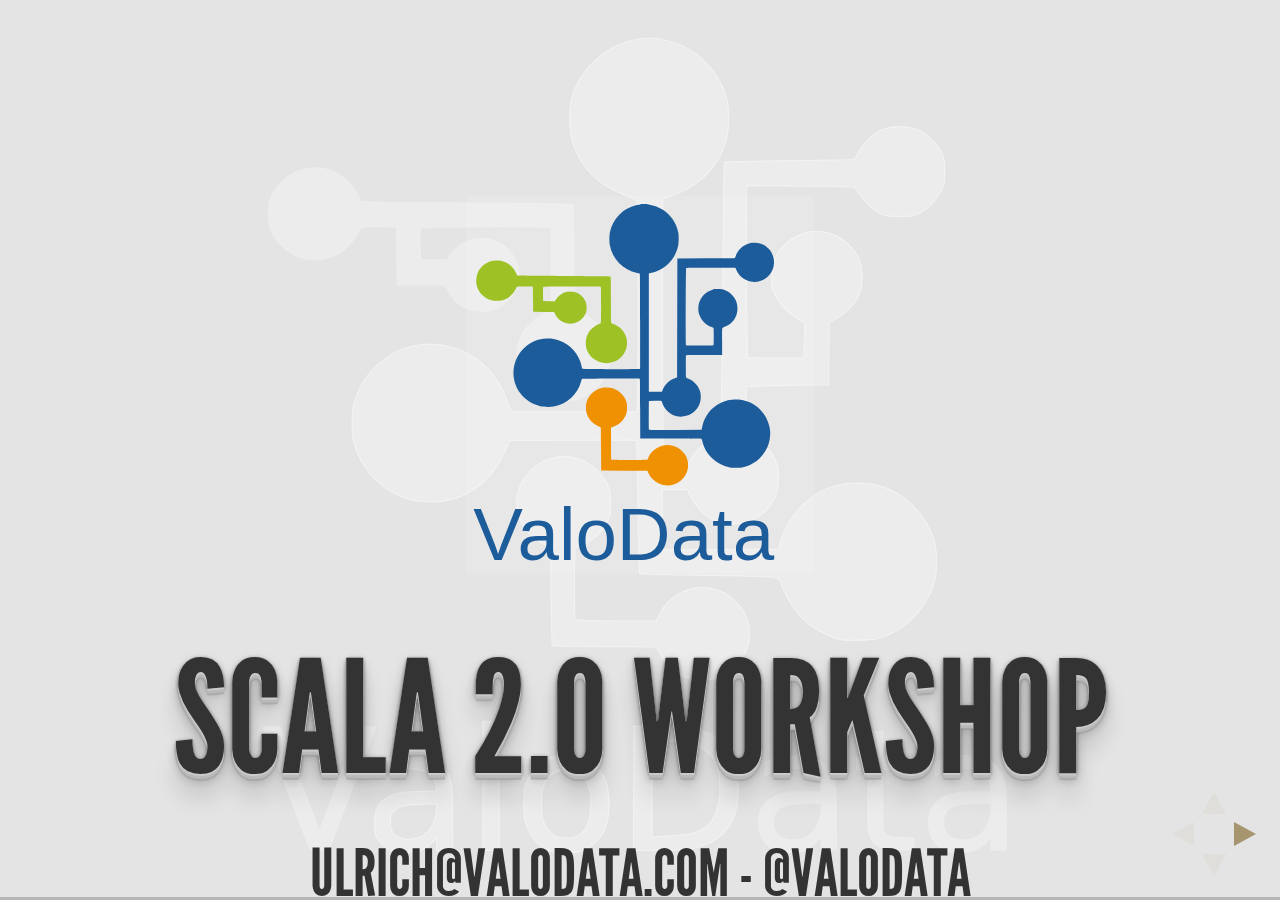
==== commit 5ae4cd97: "add executing spark code" ====
--- a/ScalaJs/index.html
+++ b/ScalaJs/index.html
@@ -4,7 +4,7 @@
 		<meta charset="utf-8">
 		<meta name="viewport" content="width=device-width, initial-scale=1.0, maximum-scale=1.0, user-scalable=no">
 
-		<title>reveal.js</title>
+		<title>Spark 2.0</title>
 
 		<link rel="stylesheet" href="css/reveal.css">
 		<link rel="stylesheet" href="css/theme/gris.css">
@@ -43,18 +43,61 @@
 					<li>Spark SQL</li>
 					<li>Machine Learning</li>
 					<li>Data Visualisation</li>
-					<li>Self Contained Applications</li>
+					<li>Self Contained Apps</li>
 					</strong>					
 					</ol>
 
 				</section>
-
 				<section>
-					<h1 id="scala-for-spark">Scala for Spark</h1>
+					<section>
+						<h2 id="Introduction">Introduction:</h2>					
+						<h1 id="Hadoop & Spark">Hadoop & Spark</h1>
+					</section>
+					<section data-markdown>
+						<script type="text/template">
+						<h2 id="Hadoop Components">Hadoop Components</h2>
+						<ul>
+							<li>**Hadoop Common:** The common utilities that support the other Hadoop modules.</li>
+							<li>**Hadoop Distributed File System (HDFS™):** A distributed file system that provides high-throughput access to application data.</li>
+							<li>**Hadoop YARN:** A framework for job scheduling and cluster resource management.</li>
+							<li>**Hadoop MapReduce:** A YARN-based system for parallel processing of large data sets.</li>
+						</ul>
+						</script>
+					</section>
+					<section>
+						<h2 id="Hadoop Components">Hadoop Components + Native App</h2>
+						<object data="your.svg" type="image/svg+xml">
+						<img class="plain" width="1000px" src="images/hadoopEcosystem.png"  />
+						</object>
+				
+					</section>
+					<section data-markdown>
+						<script type="text/template">
+						<h2 id="Spark Ecosystem">Spark Ecosystem</h2>
+						<ul>
+							<li>Languages API</li>
+							<li>Libraries</li>
+							<li>Data</li>
+						</ul>
+						</script>
+					</section>
+					<section>
+						<h2 id="Spark Ecosystem"> Spark Ecosystem</h2>
+						<p>
+						<object data="your.svg" type="image/svg+xml">
+						<img class="plain" width="1000px" src="images/sparkEcosystem.png"  />
+						</object>
+						</p>						
+						</script>
+					</section>
+					
+				</section>
+				<section>
+					<h1 id="scala-for-spark">I - Scala for Spark</h1>
 				</section>
 				
 				<section>
-					<h2 id="building-blocks">Building blocks</h2>
+					<h2 id="building-blocks">Scala Building Blocks</h2>
 					<ul>
 						<li>Data</li>
 						<li>Expressions</li>
@@ -739,10 +782,116 @@
 res3: List[Char] = List(a, b, c)</code></pre>
 					</section>
 
-
-
-
-
+				</section>
+				<section>
+					<section>
+					<h1 id="Spark">Spark</h1>
+					</section>
+					<section data-markdown>
+						<script type="text/template">
+						<h2 id="Spark deploy modes">Spark deploy modes</h2>
+
+						<ul>
+							<li>**Standalone:** Without having Yarn or Mesos, you can run your own cluster by starting a master and workers manually.</li>
+							<li>**Yarn:** Yarn becomes the cluster manager in this mode and of course we have something call Spark Application Master.</li>
+							<li>**Mesos:** The same as standalone mode, except that the cluster manager, which was Spark master, is replaced by Mesos.</li>
+						</ul>
+						</script>
+					</section>
+					<section body class="home">
+					<h2 id="Spark deploy modes">Spark deploy modes</h2>
+					<p>
+					<object data="your.svg" type="image/svg+xml">
+  					<img class="plain" width="300px" src="images/deploy_modes.png"  />
+					</object>
+					</p>
+					<p>Standalone mode is very useful for debugging and testing. With 2-3 virtual machines in your own machine, you can see Spark in action quite well.</p>				
+					</section>
+					<section>
+					<h2 id="Spark pseudo cluster">Spark local (pseudo-cluster)</h2>
+					<p>Start master:</p>
+					<pre><code class="shell">$./sbin/start-master.sh</code></pre>
+					<p>
+					<object data="your.svg" type="image/svg+xml">
+  					<img class="plain" width="1200px" src="images/pseudoCluster1.png"  />
+					</object>
+					</section>
+					<section>
+					<h2 id="Spark pseudo cluster">Spark local (pseudo-cluster)</h2>
+					<p>Start slaves:</p>
+					<pre><code class="shell">$./sbin/start-slave.sh spark://ulrich-desktop:7077 --cores 2 --memory 4g</code></pre>
+					<p>
+					<object data="your.svg" type="image/svg+xml">
+  					<img class="plain" width="1200px" src="images/pseudoCluster2.png"  />
+					</object>
+					</section>
+					<section>
+					<p>Configure file: conf/spark-env.sh</p>
+					<pre><code> SPARK_WORKER_CORES=5
+SPARK_WORKER_INSTANCES=2
+SPARK_WORKER_MEMORY=30g
+SPARK_EXECUTOR_MEMORY=30g
+</code></pre>
+
+					<p>Start the workers </p>
+
+					<pre><code>$./sbin/start-slave.sh spark://ulrich-desktop:7077</code></pre>
+					<p>
+					<object data="your.svg" type="image/svg+xml">
+  					<img class="plain" width="1200px" src="images/pseudoCluster3.png"  />
+					</object>
+					</section>
+					<section data-markdown>
+						<script type="text/template">
+						<h2 id="Executing Spark Code">Executing Spark Code</h2>
+
+						<ul>
+							<li>**Spark Submit**</li>
+							<li>**Spark Shell**</li>
+							<li>**Notebookes**</li>
+						</ul>
+						</script>
+					</section>
+					<section>
+					<p>Spark Submit</p>
+					<pre><code>./bin/spark-submit \
+  --class <main-class> \#The entry point for your application (e.g. org.apache.spark.examples.SparkPi)
+  --master <master-url> \#The master URL for the cluster (e.g. spark://23.195.26.187:7077)
+  --deploy-mode <deploy-mode> \#Whether the driver is deplyed on the worker nodes (cluster) or locally (client) (default: client) †
+  --conf <key>=<value> \#Arbitrary Spark configuration property in key=value format.
+  ... # other options
+  <application-jar> \#Path to a bundled jar including your application and all dependencies. 
+  [application-arguments]#Arguments passed to the main method of your main class, if any </code></pre>
+  					</section>
+					<section>
+					<p>Spark Submit-Example</p>
+					<pre><code># Run application locally on 8 cores
+./bin/spark-submit \
+  --class org.apache.spark.examples.SparkPi \
+  --master local[8] \
+  /path/to/examples.jar \
+  100</pre></code>
+  					
+					</section>
+					<section>
+					<p>Spark Shell</p>
+					<pre><code>$./bin/spark-shell</code></pre>
+					<pre><code>scala> val textFile = sc.textFile("README.md")
+textFile: org.apache.spark.rdd.RDD[String] = README.md MapPartitionsRDD[1] at textFile at <console>:25
+scala> textFile.count() // Number of items in this RDD
+res0: Long = 126
+
+scala> textFile.first() // First item in this RDD
+res1: String = # Apache Spark</code></pre>
+					</section>
+					<section>
+					<p>Notebooks</p>
+					<pre><code>$./bin/zeppelin-daemon.sh start</code></pre>
+					<p>
+					<object data="your.svg" type="image/svg+xml">
+  					<img class="plain" width="300px" src="images/deploy_modes.png"  />
+					</object>
+					</section>
 				</section>
 			</div>
 		</div>
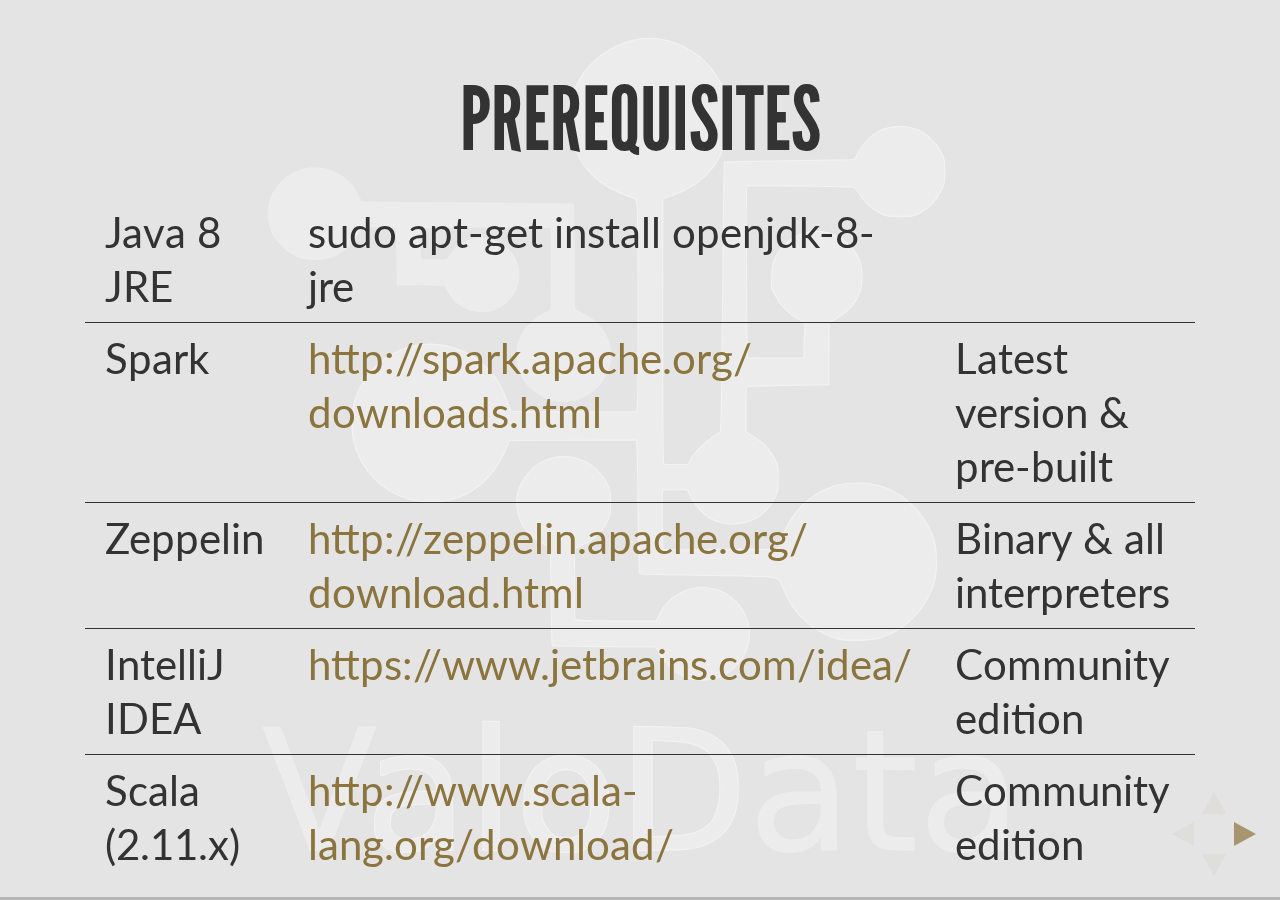
==== commit 746a00ff: "adding prerequisites" ====
--- a/ScalaJs/index.html
+++ b/ScalaJs/index.html
@@ -24,6 +24,40 @@
 	<body class="default">
 		<div class="reveal">
 			<div class="slides">
+				<section>
+					<h2 id="Prerequisites">Prerequisites</h2>
+					<table>
+						
+						<tbody>
+						<tr>
+						<td>Java 8 JRE </td>
+						<td>sudo apt-get install openjdk-8-jre</a></td>
+						<td></td>
+						</tr>
+						<tr>
+						<td>Spark</td>
+						<td><a href="http://spark.apache.org/downloads.html">http://spark.apache.org/<br>downloads.html</a></td>
+						<td>Latest version & pre-built</td>
+						</tr>
+						<tr>
+						<td>Zeppelin</td>
+						<td><a href="http://zeppelin.apache.org/download.html">http://zeppelin.apache.org/<br>download.html</td>
+						<td>Binary & all interpreters</td>
+						</tr>
+						<tr>
+						<td>IntelliJ IDEA</td>
+						<td><a href="https://www.jetbrains.com/idea">https://www.jetbrains.com/idea/</td>
+						<td>Community edition</td>
+						</tr>
+						<tr>
+						<td>Scala (2.11.x)</td>
+						<td><a href="http://www.scala-lang.org/download/">http://www.scala-lang.org/download/</td>
+						<td>Community edition</td>
+						</tr>
+						</tbody>
+					</table> 
+					
+				</section>
 				<section body class="home">
 					<p>
 					<object data="your.svg" type="image/svg+xml">
@@ -483,11 +517,13 @@
 
 				</section>
 				<section>
-					<section>
+					<section data-markdown>
+						<script type="text/template">
 					<h2 id="Collections">Collections</h2>
 					<p style="text-align: left">Data structures for collecting one or more values of a given type such as arrays, lists, maps, sets, and trees.</p>
-					<p style="text-align: left">List: An ordered collection (also known as a sequence). The user of this interface has precise control over where in the list each element is inserted. The user can access elements by their integer index (position in the list), and search for elements in the list.</p>
-					<p style="text-align: left">Set: A collection that contains no duplicate elements. More formally, sets contain no pair of elements e1 and e2 such that e1.equals(e2), and at most one null element. As implied by its name, this interface models the mathematical set abstraction.</p>
+					<p style="text-align: left">**List:** An ordered collection (sequence). The user can access elements by their integer index.</p>
+					<p style="text-align: left">**Set:** A collection that contains no duplicate elements.</p>
+					</script>
 					</section>
 					<section>
 					<h2 id="Collections">Collections</h2>
@@ -784,8 +820,15 @@
 
 				</section>
 				<section>
-					<section>
-					<h1 id="Spark">Spark</h1>
+
+					<section data-markdown>
+					<script type="text/template">
+					<h1 id="Spark">II- Spark</h1>
+						<ul>
+							<li>**Spark deploy modes**</li>
+							<li>**Executing Spark Code**</li>
+						</ul>
+					</script>
 					</section>
 					<section data-markdown>
 						<script type="text/template">
@@ -869,7 +912,7 @@
 ./bin/spark-submit \
   --class org.apache.spark.examples.SparkPi \
   --master local[8] \
-  /path/to/examples.jar \
+  /usr/local/spark-2/examples/jars/spark-examples_2.11-2.0.0.jar\
   100</pre></code>
   					
 					</section>
@@ -877,7 +920,7 @@
 					<p>Spark Shell</p>
 					<pre><code>$./bin/spark-shell</code></pre>
 					<pre><code>scala> val textFile = sc.textFile("README.md")
-textFile: org.apache.spark.rdd.RDD[String] = README.md MapPartitionsRDD[1] at textFile at <console>:25
+textFile: org.apache.spark.rdd.RDD[String] = README.md MapPartitionsRDD[1] at textFile at &lt;console&gt;:25
 scala> textFile.count() // Number of items in this RDD
 res0: Long = 126
 
@@ -889,8 +932,225 @@
 					<pre><code>$./bin/zeppelin-daemon.sh start</code></pre>
 					<p>
 					<object data="your.svg" type="image/svg+xml">
-  					<img class="plain" width="300px" src="images/deploy_modes.png"  />
+  					<img class="plain" width="900px" src="images/Zeppelin.png"  />
 					</object>
+					</section>
+				</section>
+				<section>
+					<section data-markdown>
+					<script type="text/template">
+					<h1 id="RDD">III- RDD Operations</h1>
+						<ul>
+							<li>**Creating an RDD**</li>
+							<li>**Transformations**</li>
+							<li>**Actions**</li>
+						</ul>
+					</script>
+					</section>
+					<section>
+					<h2 id="Creating an RDD">Creating an RDD</h2>
+					<pre><code>//textFile() method
+scala> val textFile = sc.textFile("README.md")
+textFile: org.apache.spark.rdd.RDD[String] = README.md MapPartitionsRDD[1] at textFile at &lt;console&gt;:24
+
+
+//parallelize() method
+scala> val sample = sc.parallelize(List(1,2,3))
+sample: org.apache.spark.rdd.RDD[Int] = ParallelCollectionRDD[0] at parallelize at &lt;console&gt;:24</code></pre>
+					</section>
+					<section data-markdown>
+					<script type="text/template">
+					<h2 id="Transformations">Transformations</h2>
+					<p style="text-align: left" > **Transformations** are operations on RDDs that return a new RDD RDD[Type]. Transformed RDDs are computed lazily.</br>**Lazy evaluation** means that Spark will not begin to execute until an **action** is requested. <br> When a transformation is called on an RDD (for instance, map() or textFile()), the operation is not immediately performed.<br> Instead, Spark internally records metadata to indicate that this operation has been requested.</p>
+					
+					</script>
+					</section>
+					<section >
+					<h2 id="Actions">Actions</h2>
+					<p style="text-align: left"><b>Actions</b> are opeartions on RDDs that return a value or write data to a target storage.<br>Actions force the evaluation of the transformations.</p>
+					</section>
+					<section>
+					<h2 id="Main Transformations">Main Transformations</h2>
+					<pre><code>scala> val data = sc.parallelize(List(1,2,3,4))
+
+//map(funct) - Return a new RDD by passing each element of the source.
+//Get the square of the numbers
+scala>val result = data.map(x=>x*x)
+result: org.apache.spark.rdd.RDD[Int] = MapPartitionsRDD[8] at map at &lt;console&gt;:26
+scala>println(result.collect.mkString(","))
+1,4,9,16
+
+//filter(func) - Return a new RDD by selecting the elements of the 
+//source on which func returns true.
+//Select odd numbers
+scala> val result = data.filter(x=>x % 2 == 0)
+result: org.apache.spark.rdd.RDD[Int] = MapPartitionsRDD[9] at filter at &lt;console&gt;:26
+scala> println(result.collect.mkString(","))
+2,4
+
+scala> data.flatMap(1 to _).collect
+Array[Int] = Array(1, 1, 2, 1, 2, 3, 1, 2, 3, 4)
+
+
+//union or ++ (otherDataset) - Return a new dataset that contains the union of the elements in the source dataset and the argument.
+scala> val data1 = sc.parallelize(List(3,4,5,6))
+data1: org.apache.spark.rdd.RDD[Int] = ParallelCollectionRDD[1] at parallelize at &lt;console&gt;:24
+scala> data.union(data1).collect//or data++data1
+res0: Array[Int] = Array(1, 2, 3, 4, 3, 4, 5, 6)
+
+
+
+//intersection(otherDataset) - Return a new RDD with the elements commun to both source RDD. 
+scala> data.intersection(data1).collect
+res5: Array[Int] = Array(3, 4)
+
+//distinct([numTasks]) -- Return a new dataset that contains the distinct elements of the source dataset.
+scala> (data++data1).distinct.collect
+res9: Array[Int] = Array(1, 2, 3, 4, 5, 6)
+
+//Key-value pair data
+
+scala> val keyData = sc.parallelize(List(("Apple",10), ("Pear",15), ("Banana",5), ("Melon",20),  ("Banana",4)))
+keyData: org.apache.spark.rdd.RDD[(String, Int)] = ParallelCollectionRDD[19] at parallelize at &lt;console&gt;:24
+
+//countByKey()- Returns a hashmap of (K, Int) pairs with the count of each key for key-vlaue paire type of RDDs.
+scala> keyData.countByKey
+res20: scala.collection.Map[String,Long] = Map(Banana -> 2, Pear -> 1, Melon -> 1, Apple -> 1)
+
+//groupByKey() - When called on a dataset of (K, V) pairs, returns a dataset of (K, Iterable&lt;V&gt;) pairs. 
+scala> keyData.groupByKey.foreach(println)
+(Pear,CompactBuffer(15))
+(Apple,CompactBuffer(10))
+(Banana,CompactBuffer(5, 4))
+(Melon,CompactBuffer(20))
+
+//sortByKey([ascending], [numTasks])
+scala> keyData.sortByKey(true).collect
+res3: Array[(String, Int)] = Array((Apple,10), (Banana,5), (Banana,4), (Melon,20), (Pear,15))
+
+//join(otherDataset, [numTasks]) - Performs an inner join using two key-value RDDs.
+scala> val keyData1 = sc.parallelize(List(("Apple",4), ("Pear",1)))
+keyData1: org.apache.spark.rdd.RDD[(String, Int)] = ParallelCollectionRDD[1] at parallelize at &lt;console&gt;:24
+
+scala> keyData.join(keyData1).collect
+res1: Array[(String, (Int, Int))] = Array((Pear,(15,1)), (Apple,(10,4)))
+
+
+</code></pre>
+
+					</section>
+					<section>
+					<h2 id="Main Actions">Main Actions</h2>
+					<pre><code>scala> val data = sc.parallelize(List(1,2,3,4))
+//reduce(func) - Aggregate the elements of the dataset using a function func (which takes two arguments and returns one)
+scala> val data = sc.parallelize(List(1,2,3,4))
+data: org.apache.spark.rdd.RDD[Int] = ParallelCollectionRDD[0] at parallelize at &lt;console&gt;:24
+
+scala> data.reduce(_ + _)
+res0: Int = 10
+
+//collect() - Return all the elements of the dataset as an array at the driver program.
+scala> data.collect
+res2: Array[Int] = Array(1, 2, 3, 4)
+
+//count() - Return the number of elements in the dataset. 
+scala> data.count
+res3: Long = 4
+
+//first() - Return the first element of the dataset (similar to take(1)).
+scala> data.first
+res4: Int = 1
+
+//take(n) - Return an array with the first n elements of the dataset. 
+scala> data.take(2)
+res5: Array[Int] = Array(1, 2)
+
+//takeSample(withReplacement, num, [seed]) 	Return an array with a random sample of num elements of the dataset, with or without replacement, optionally pre-specifying a random number generator seed.
+scala> data.takeSample(true, 2, 0)
+res6: Array[Int] = Array(3, 2)
+
+//foreach(func) - Run a function func on each element of the dataset. 
+scala> data.foreach(println)
+1
+2
+3
+4
+
+//Key-value paires
+
+scala> val keyData = sc.parallelize(List(("Apple",10), ("Pear",15), ("Banana",5), ("Melon",20),  ("Banana",4)))
+keyData: org.apache.spark.rdd.RDD[(String, Int)] = ParallelCollectionRDD[19] at parallelize at &lt;console&gt;:24
+
+
+//countByKey()- Returns a hashmap of (K, Int) pairs with the count of each key for key-vlaue paire type of RDDs.
+scala> keyData.countByKey
+res20: scala.collection.Map[String,Long] = Map(Banana -> 2, Pear -> 1, Melon -> 1, Apple -> 1)
+
+//saveAsTextFile(path) - Write the elements of the dataset as a text file (or set of text files) in a given directory in the local filesystem, HDFS or any other Hadoop-supported file system.
+scala> data.saveAsTextFile("~/test.txt")</code></pre>
+
+					</section>
+					<section>
+					<h2 id="Transformations & Actions">Transformations & Actions</h2>
+					<p>Exercise:</p>
+					<p style="text-align: left"> Using the README.md and CHANGES.txt files in the Spark directory:</p>
+					<ol>
+					<li>create RDDs to filter each line for the keyword “Spark” eand print the number of occurences</li>
+					<li>perform a WordCount on each, i.e., so the results are (K, V) pairs of (word, count)</li>
+					<li>join the two RDDs</li>
+					</section>
+					<section>
+					<p>Solution:</p>
+					<pre><code>//Importing the data
+scala> val readMeFile = sc.textFile("/usr/local/spark-2/README.md")
+readMeFile: org.apache.spark.rdd.RDD[String] = /usr/local/spark-2/README.md MapPartitionsRDD[9] at textFile at &lt;console&gt;:24
+
+scala> val changesFile = sc.textFile("/usr/local/spark-2/NOTICE")
+changesFile: org.apache.spark.rdd.RDD[String] = /usr/local/spark-2/NOTICE MapPartitionsRDD[11] at textFile at &lt;console&gt;:24
+
+//Count the number of occurence for the word "Spark"
+scala> readMeFile.filter(line => line.contains("Spark")).count
+res0: Long = 19
+
+scala> changesFile.filter(line => line.contains("Spark")).count
+res1: Long = 1
+
+//Classic word count
+scala>val countsReadMe = readMeFile.flatMap(line => line.split(" "))
+                 .map(word => (word, 1))
+                 .reduceByKey(_ + _)
+countsReadMe: org.apache.spark.rdd.RDD[(String, Int)] = ShuffledRDD[11] at reduceByKey at &lt;console&gt;:28
+
+scala>val countsChangesFile = changesFile .flatMap(line => line.split(" "))
+                 .map(word => (word, 1))
+                 .reduceByKey(_ + _)
+
+countsChangesFile: org.apache.spark.rdd.RDD[(String, Int)] = ShuffledRDD[14] at reduceByKey at &lt;console&gt;:28
+
+//Key-value paire RDD created for countsChangesFile with K=word V=Occurence
+scala> countsChangesFile.take(10)
+res3: Array[(String, Int)] = Array((created,1), (Unless,4), (Technology,1), (Sébastien,1), (Open,1), (lmpar,1), (event,1), (notice(s),1), (Grant,1), (include,1))
+
+//Join the two RDD by key
+scala> countsReadMe.join(countsChangesFile).take(5)
+res4: Array[(String, (Int, Int))] = Array((version,(1,5)), (file,(1,10)), (are,(1,11)), (refer,(2,1)), (Streaming,(1,1)))
+
+//Sum the values
+scala> countsReadMe.join(countsChangesFile).mapValues(x => x._1+x._2).take(5)
+res5: Array[(String, Int)] = Array((version,6), (file,11), (are,12), (refer,3), (Streaming,2))</code></pre>
+				
+					</section>
+				</section>
+				<section>
+					<section data-markdown>
+					<script type="text/template">
+					<h1 id="Spark SQL">IV- Spark SQL</h1>
+						<ul>
+							<li>**Datasets and DataFrames**</li>
+							<li>**Running SQL querries**</li>
+							<li>**UDFs**</li>
+						</ul>
+					</script>
 					</section>
 				</section>
 			</div>
